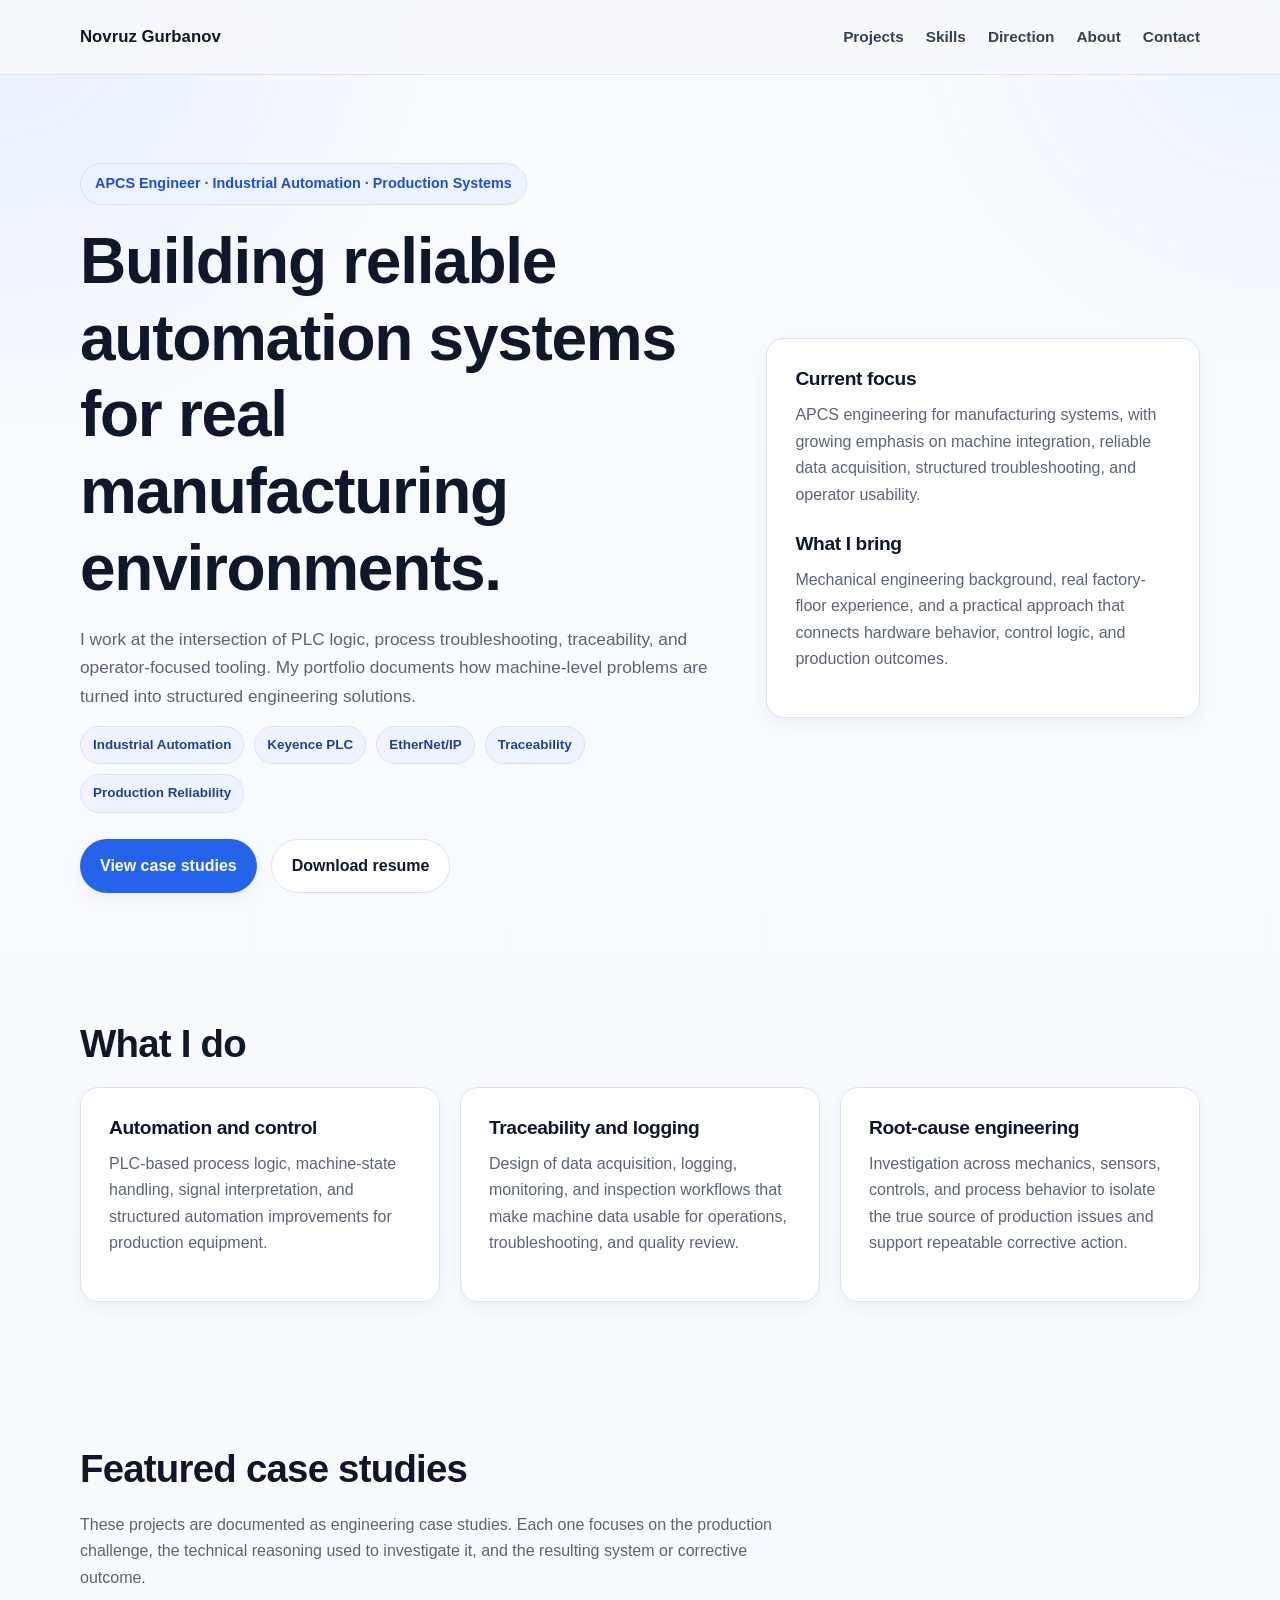
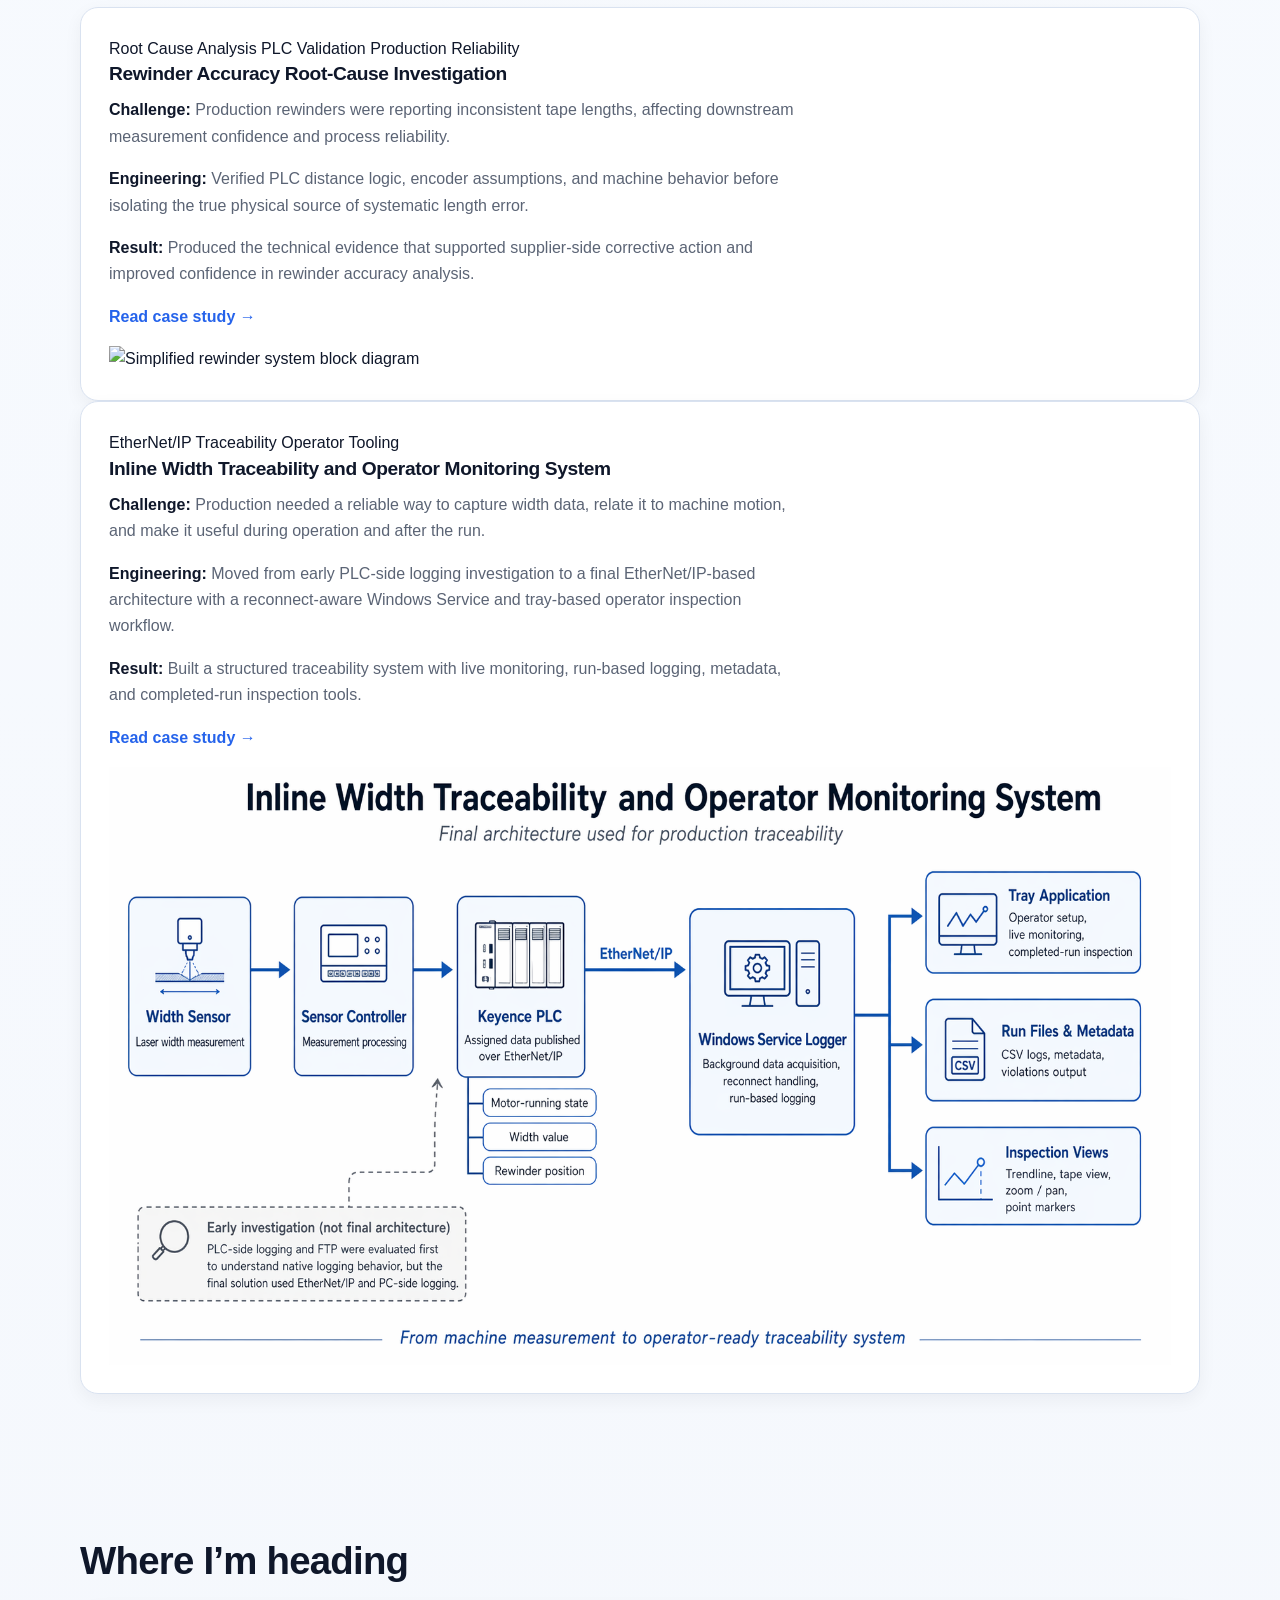
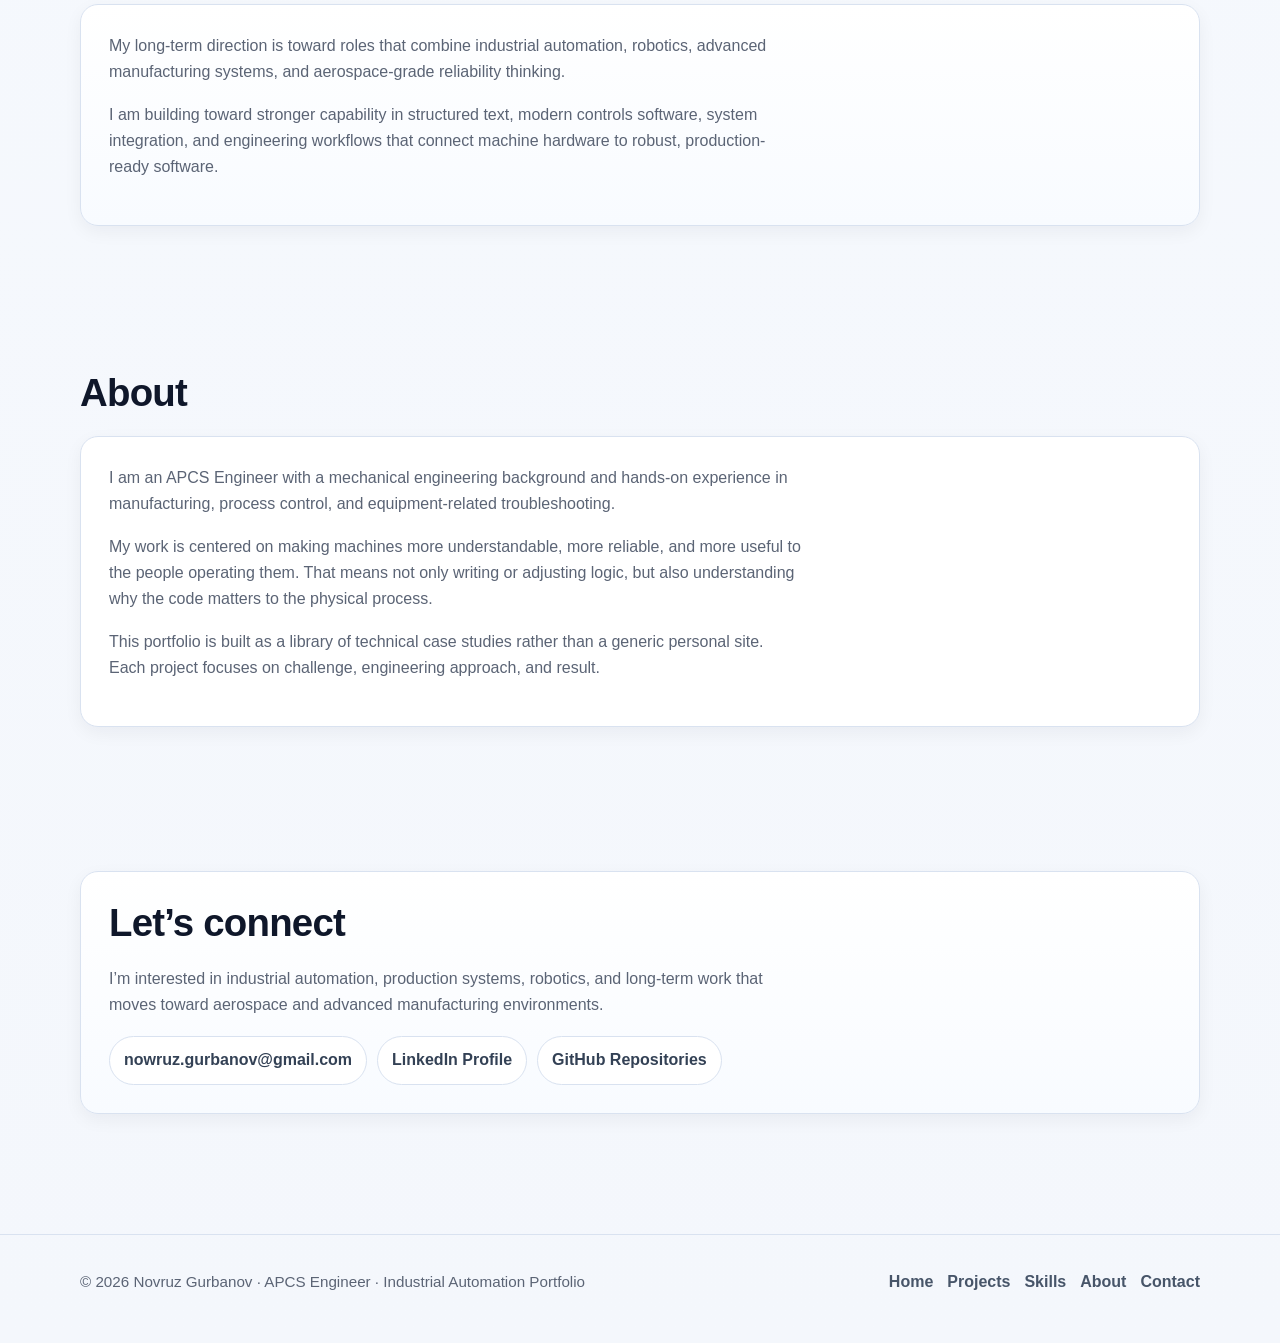
==== index.html @ cc0afd7b "Update index.html" ====
<!DOCTYPE html>
<html lang="en">
<head>
  <meta charset="UTF-8" />
  <meta name="viewport" content="width=device-width, initial-scale=1.0" />
  <title>Novruz Gurbanov | APCS Engineer</title>
  <meta
    name="description"
    content="Portfolio of Novruz Gurbanov — APCS Engineer focused on industrial automation, PLC systems, traceability workflows, and production reliability."
  />
  <link rel="stylesheet" href="/style.css" />
  <link rel="icon" type="image/png" href="/assets/icons/favicon.png" />
  <meta name="theme-color" content="#2563eb" />
  <script defer src="/script.js"></script>
</head>
<body>
  <header class="site-header">
    <div class="container nav">
      <a href="#home" class="nav-brand">Novruz Gurbanov</a>
      <nav class="nav-links">
        <a href="#projects">Projects</a>
        <a href="#skills">Skills</a>
        <a href="#direction">Direction</a>
        <a href="#about">About</a>
        <a href="#contact">Contact</a>
      </nav>
    </div>
  </header>

  <main>
    <section class="hero" id="home">
      <div class="container hero-inner">
        <div>
          <div class="eyebrow">APCS Engineer · Industrial Automation · Production Systems</div>
          <h1>Building reliable automation systems for real manufacturing environments.</h1>
          <p class="subtitle">
            I work at the intersection of PLC logic, process troubleshooting, traceability, and
            operator-focused tooling. My portfolio documents how machine-level problems are turned
            into structured engineering solutions.
          </p>

          <div class="badges">
            <span class="badge">Industrial Automation</span>
            <span class="badge">Keyence PLC</span>
            <span class="badge">EtherNet/IP</span>
            <span class="badge">Traceability</span>
            <span class="badge">Production Reliability</span>
          </div>

          <div class="hero-actions">
            <a href="#projects" class="button">View case studies</a>
            <a href="assets/docs/resume.pdf" class="button-secondary">Download resume</a>
          </div>
        </div>

        <div class="card callout-card reveal">
          <h3>Current focus</h3>
          <p>
            APCS engineering for manufacturing systems, with growing emphasis on machine integration,
            reliable data acquisition, structured troubleshooting, and operator usability.
          </p>

          <h3 style="margin-top: 24px;">What I bring</h3>
          <p>
            Mechanical engineering background, real factory-floor experience, and a practical approach
            that connects hardware behavior, control logic, and production outcomes.
          </p>
        </div>
      </div>
    </section>

    <section class="section" id="skills">
      <div class="container">
        <h2>What I do</h2>
        <div class="cards-grid">
          <div class="card reveal">
            <h3>Automation and control</h3>
            <p>
              PLC-based process logic, machine-state handling, signal interpretation, and structured
              automation improvements for production equipment.
            </p>
          </div>

          <div class="card">
            <h3>Traceability and logging</h3>
            <p>
              Design of data acquisition, logging, monitoring, and inspection workflows that make
              machine data usable for operations, troubleshooting, and quality review.
            </p>
          </div>

          <div class="card">
            <h3>Root-cause engineering</h3>
            <p>
              Investigation across mechanics, sensors, controls, and process behavior to isolate the
              true source of production issues and support repeatable corrective action.
            </p>
          </div>
        </div>
      </div>
    </section>

    <section class="section" id="projects">
      <div class="container">
        <h2>Featured case studies</h2>
        <p class="section-intro">
          These projects are documented as engineering case studies. Each one focuses on the production
          challenge, the technical reasoning used to investigate it, and the resulting system or corrective outcome.
        </p>
    
        <div class="projects-stack">
    
          <a href="projects/rewinder.html" class="project-card-link">
            <div class="card project-card project-preview reveal">
              <div class="project-preview-copy">
                <div class="project-tags">
                  <span class="project-tag">Root Cause Analysis</span>
                  <span class="project-tag">PLC Validation</span>
                  <span class="project-tag">Production Reliability</span>
                </div>
    
                <h3>Rewinder Accuracy Root-Cause Investigation</h3>
    
                <p>
                  <strong>Challenge:</strong> Production rewinders were reporting inconsistent tape lengths,
                  affecting downstream measurement confidence and process reliability.
                </p>
                <p>
                  <strong>Engineering:</strong> Verified PLC distance logic, encoder assumptions, and machine
                  behavior before isolating the true physical source of systematic length error.
                </p>
                <p>
                  <strong>Result:</strong> Produced the technical evidence that supported supplier-side corrective
                  action and improved confidence in rewinder accuracy analysis.
                </p>
    
                <p class="project-cta">Read case study <span>→</span></p>
              </div>
    
              <div class="project-preview-visual">
                <img
                  src="/assets/images/rewinder_machine.png"
                  alt="Simplified rewinder system block diagram"
                  class="project-preview-image"
                />
              </div>
            </div>
          </a>
    
          <a href="projects/tape_width.html" class="project-card-link">
            <div class="card project-card project-preview reveal">
              <div class="project-preview-copy">
                <div class="project-tags">
                  <span class="project-tag">EtherNet/IP</span>
                  <span class="project-tag">Traceability</span>
                  <span class="project-tag">Operator Tooling</span>
                </div>
    
                <h3>Inline Width Traceability and Operator Monitoring System</h3>
    
                <p>
                  <strong>Challenge:</strong> Production needed a reliable way to capture width data,
                  relate it to machine motion, and make it useful during operation and after the run.
                </p>
                <p>
                  <strong>Engineering:</strong> Moved from early PLC-side logging investigation to a final
                  EtherNet/IP-based architecture with a reconnect-aware Windows Service and tray-based
                  operator inspection workflow.
                </p>
                <p>
                  <strong>Result:</strong> Built a structured traceability system with live monitoring,
                  run-based logging, metadata, and completed-run inspection tools.
                </p>
    
                <p class="project-cta">Read case study <span>→</span></p>
              </div>
    
              <div class="project-preview-visual">
                <img
                  src="/assets/images/width_log_system.png"
                  alt="Width logging system architecture diagram"
                  class="project-preview-image"
                />
              </div>
            </div>
          </a>
    
        </div>
      </div>
    </section>

    <section class="section section-soft" id="direction">
      <div class="container">
        <h2>Where I’m heading</h2>
        <div class="card reveal">
          <p>
            My long-term direction is toward roles that combine industrial automation, robotics,
            advanced manufacturing systems, and aerospace-grade reliability thinking.
          </p>
          <p>
            I am building toward stronger capability in structured text, modern controls software,
            system integration, and engineering workflows that connect machine hardware to robust,
            production-ready software.
          </p>
        </div>
      </div>
    </section>

    <section class="section" id="about">
      <div class="container">
        <h2>About</h2>
        <div class="card reveal">
          <p>
            I am an APCS Engineer with a mechanical engineering background and hands-on experience in
            manufacturing, process control, and equipment-related troubleshooting.
          </p>
          <p>
            My work is centered on making machines more understandable, more reliable, and more useful
            to the people operating them. That means not only writing or adjusting logic, but also
            understanding why the code matters to the physical process.
          </p>
          <p>
            This portfolio is built as a library of technical case studies rather than a generic personal
            site. Each project focuses on challenge, engineering approach, and result.
          </p>
        </div>
      </div>
    </section>

    <section class="section section-soft" id="contact">
      <div class="container">
        <div class="card reveal">
          <h2>Let’s connect</h2>
          <p>
            I’m interested in industrial automation, production systems, robotics, and long-term work
            that moves toward aerospace and advanced manufacturing environments.
          </p>
          <div class="contact-chips">
            <a class="contact-chip" href="mailto:nowruz.gurbanov@gmail.com">nowruz.gurbanov@gmail.com</a>
            <a class="contact-chip" href="https://www.linkedin.com/in/novruz-gurbanov">LinkedIn Profile</a>
            <a class="contact-chip" href="https://github.com/novruzgurbanov">GitHub Repositories</a>
          </div>
        </div>
      </div>
    </section>
  </main>

  <footer class="footer">
  <div class="container footer-extended">
    <p>© 2026 Novruz Gurbanov · APCS Engineer · Industrial Automation Portfolio</p>
    <div class="footer-links">
      <a href="#home">Home</a>
      <a href="#projects">Projects</a>
      <a href="#skills">Skills</a>
      <a href="#about">About</a>
      <a href="#contact">Contact</a>
    </div>
  </div>
</footer>
---- style.css ----
:root {
  --bg: #f6f8fc;
  --surface: #ffffff;
  --surface-2: #eef4ff;
  --text: #0f172a;
  --muted: #5b6475;
  --line: #d9e2f0;
  --accent: #2563eb;
  --accent-dark: #1d4ed8;
  --shadow-sm: 0 6px 18px rgba(15, 23, 42, 0.05);
  --shadow-md: 0 12px 30px rgba(15, 23, 42, 0.08);
  --radius: 18px;
  --radius-sm: 12px;
  --max-width: 1120px;
}

* {
  box-sizing: border-box;
}

html {
  scroll-behavior: smooth;
}

body {
  margin: 0;
  font-family: Arial, Helvetica, sans-serif;
  background: linear-gradient(to bottom, #f8fbff 0%, #f4f7fc 100%);
  color: var(--text);
  line-height: 1.65;
}

img {
  max-width: 100%;
  display: block;
}

a {
  color: var(--accent);
  text-decoration: none;
}

a:hover {
  color: var(--accent-dark);
}

.container {
  width: min(var(--max-width), calc(100% - 32px));
  margin: 0 auto;
}

.section {
  padding: 72px 0;
}

.section:first-of-type {
  padding-top: 48px;
}

h1, h2, h3 {
  margin-top: 0;
  line-height: 1.2;
  letter-spacing: -0.02em;
}

h1 {
  font-size: clamp(2.4rem, 5vw, 4.4rem);
  margin-bottom: 18px;
}

h2 {
  font-size: clamp(1.8rem, 3vw, 2.6rem);
  margin-bottom: 20px;
}

h3 {
  font-size: 1.2rem;
  margin-bottom: 12px;
}

p {
  margin: 0 0 16px;
  color: var(--muted);
}

strong {
  color: var(--text);
}

.site-header {
  position: sticky;
  top: 0;
  z-index: 1000;
  background: rgba(246, 248, 252, 0.9);
  backdrop-filter: blur(10px);
  border-bottom: 1px solid rgba(217, 226, 240, 0.8);
}

.nav {
  display: flex;
  align-items: center;
  justify-content: space-between;
  min-height: 74px;
  gap: 20px;
}

.nav-brand {
  font-weight: 700;
  font-size: 1.05rem;
  color: var(--text);
}

.nav-links {
  display: flex;
  gap: 22px;
  flex-wrap: wrap;
}

.nav-links a {
  color: #334155;
  font-weight: 600;
  font-size: 0.96rem;
}

.hero {
  padding: 88px 0 56px;
}

.hero-inner {
  display: grid;
  grid-template-columns: 1.2fr 0.8fr;
  gap: 36px;
  align-items: center;
}

.eyebrow {
  display: inline-flex;
  align-items: center;
  gap: 8px;
  background: var(--surface-2);
  color: var(--accent-dark);
  border: 1px solid #cfe0ff;
  padding: 8px 14px;
  border-radius: 999px;
  font-size: 0.9rem;
  font-weight: 700;
  margin-bottom: 18px;
}

.subtitle {
  font-size: 1.08rem;
  max-width: 760px;
}

.hero-actions {
  display: flex;
  gap: 14px;
  flex-wrap: wrap;
  margin-top: 26px;
}

.button,
.button-secondary {
  display: inline-flex;
  align-items: center;
  justify-content: center;
  padding: 13px 20px;
  border-radius: 999px;
  font-weight: 700;
  transition: transform 0.18s ease, box-shadow 0.18s ease, background 0.18s ease;
}

.button {
  background: var(--accent);
  color: white;
  box-shadow: var(--shadow-sm);
}

.button:hover {
  background: var(--accent-dark);
  color: white;
  transform: translateY(-1px);
}

.button-secondary {
  background: white;
  color: var(--text);
  border: 1px solid var(--line);
}

.button-secondary:hover {
  transform: translateY(-1px);
  box-shadow: var(--shadow-sm);
  color: var(--text);
}

.card {
  background: var(--surface);
  border: 1px solid var(--line);
  border-radius: var(--radius);
  padding: 28px;
  box-shadow: var(--shadow-sm);
}

.cards-grid {
  display: grid;
  grid-template-columns: repeat(3, minmax(0, 1fr));
  gap: 20px;
}

.project-card-link {
  display: block;
  text-decoration: none;
  color: inherit;
}

.project-card {
  height: 100%;
  transition: transform 0.18s ease, box-shadow 0.18s ease, border-color 0.18s ease;
  cursor: pointer;
}

.project-card:hover {
  transform: translateY(-4px);
  border-color: #bfd4ff;
  box-shadow: var(--shadow-md);
}

.project-cta {
  margin-top: 14px;
  font-weight: 700;
  color: var(--accent);
}

.project-cta span {
  display: inline-block;
  transition: transform 0.18s ease;
}

.project-card:hover .project-cta span {
  transform: translateX(4px);
}

.badges {
  display: flex;
  flex-wrap: wrap;
  gap: 10px;
  margin-bottom: 18px;
}

.badge {
  display: inline-flex;
  padding: 7px 12px;
  border-radius: 999px;
  background: #eef4ff;
  border: 1px solid #d3e2ff;
  color: #23408e;
  font-size: 0.84rem;
  font-weight: 700;
}

.project-image-large {
  width: 100%;
  border-radius: 16px;
  border: 1px solid var(--line);
  background: white;
  box-shadow: var(--shadow-sm);
}

.figure-caption {
  margin-top: 12px;
  font-size: 0.95rem;
  color: var(--muted);
}

.footer {
  padding: 34px 0 48px;
  border-top: 1px solid var(--line);
  margin-top: 48px;
}

.footer p {
  margin: 0;
  font-size: 0.95rem;
}

@media (max-width: 1024px) {
  .container {
    width: min(var(--max-width), calc(100% - 28px));
  }

  .hero {
    padding: 72px 0 44px;
  }

  .hero-inner,
  .project-preview {
    grid-template-columns: 1fr;
    gap: 24px;
  }

  .project-preview-visual {
    order: -1;
  }

  .cards-grid {
    grid-template-columns: 1fr;
  }

  .metrics {
    gap: 12px;
  }
}

@media (max-width: 768px) {
  .section {
    padding: 52px 0;
  }

  .site-header {
    position: static;
  }

  .nav {
    flex-direction: column;
    align-items: flex-start;
    gap: 12px;
    min-height: unset;
    padding: 16px 0;
  }

  .nav-links {
    gap: 12px 16px;
  }

  h1 {
    font-size: clamp(2rem, 8vw, 3rem);
  }

  h2 {
    font-size: clamp(1.55rem, 5.4vw, 2.1rem);
  }

  .hero-actions {
    flex-direction: column;
    align-items: stretch;
  }

  .button,
  .button-secondary {
    width: 100%;
  }

  .card {
    padding: 22px;
    border-radius: 16px;
  }

  .project-preview {
    min-height: unset;
  }

  .project-preview h3 {
    font-size: 1.2rem;
  }

  .project-image-large,
  .project-preview-image {
    border-radius: 14px;
  }

  .metrics {
    flex-direction: column;
  }

  .metric {
    min-width: unset;
  }
}

@media (max-width: 480px) {
  body {
    line-height: 1.58;
  }

  .container {
    width: calc(100% - 22px);
  }

  .section {
    padding: 44px 0;
  }

  .hero {
    padding: 52px 0 26px;
  }

  .eyebrow,
  .badge,
  .project-tag {
    font-size: 0.78rem;
  }

  .subtitle {
    font-size: 1rem;
  }

  .card {
    padding: 18px;
  }

  .project-cta {
    margin-top: 10px;
  }

  .figure-caption {
    font-size: 0.9rem;
  }

  .footer {
    padding: 28px 0 36px;
    margin-top: 32px;
  }
}

.section p,
.card p,
.project-preview p {
  max-width: 78ch;
}

html {
  scroll-padding-top: 90px;
}

body::before {
  content: "";
  position: fixed;
  inset: 0;
  pointer-events: none;
  background:
    radial-gradient(circle at top left, rgba(37, 99, 235, 0.08), transparent 28%),
    radial-gradient(circle at top right, rgba(59, 130, 246, 0.06), transparent 24%);
  z-index: -1;
}

::selection {
  background: rgba(37, 99, 235, 0.18);
  color: var(--text);
}

.site-header {
  transition: background 0.18s ease, border-color 0.18s ease;
}

.nav-links a {
  position: relative;
  transition: color 0.18s ease;
}

.nav-links a::after {
  content: "";
  position: absolute;
  left: 0;
  bottom: -6px;
  width: 100%;
  height: 2px;
  background: var(--accent);
  transform: scaleX(0);
  transform-origin: left;
  transition: transform 0.18s ease;
}

.nav-links a:hover::after {
  transform: scaleX(1);
}

.section-soft {
  position: relative;
}

.section-soft .card {
  background: linear-gradient(180deg, #ffffff 0%, #f8fbff 100%);
}

.section-divider {
  height: 1px;
  background: linear-gradient(to right, transparent, #d9e2f0 20%, #d9e2f0 80%, transparent);
  margin: 0 auto;
  width: min(1120px, calc(100% - 32px));
}

.footer-extended {
  display: flex;
  justify-content: space-between;
  gap: 20px;
  align-items: center;
  flex-wrap: wrap;
}

.footer-links {
  display: flex;
  flex-wrap: wrap;
  gap: 14px;
}

.footer-links a {
  color: #475569;
  font-weight: 600;
}

.footer-links a:hover {
  color: var(--accent);
}

.contact-chips {
  display: flex;
  flex-wrap: wrap;
  gap: 10px;
  margin-top: 18px;
}

.contact-chip {
  display: inline-flex;
  align-items: center;
  padding: 10px 14px;
  border-radius: 999px;
  background: white;
  border: 1px solid var(--line);
  color: #334155;
  font-weight: 700;
  transition: transform 0.18s ease, box-shadow 0.18s ease, border-color 0.18s ease;
}

.contact-chip:hover {
  transform: translateY(-1px);
  box-shadow: var(--shadow-sm);
  border-color: #c7d8f6;
  color: var(--accent);
}

.reveal {
  opacity: 0;
  transform: translateY(18px);
  transition: opacity 0.5s ease, transform 0.5s ease;
}

.reveal.is-visible {
  opacity: 1;
  transform: translateY(0);
}

.hero .card,
.project-card,
.metric,
.project-image-large,
.project-preview-image {
  transition: transform 0.2s ease, box-shadow 0.2s ease, border-color 0.2s ease;
}

.hero .card:hover,
.metric:hover {
  transform: translateY(-2px);
  box-shadow: var(--shadow-md);
}

@media (max-width: 768px) {
  .footer-extended {
    flex-direction: column;
    align-items: flex-start;
  }

  .contact-chips {
    margin-top: 14px;
  }
}
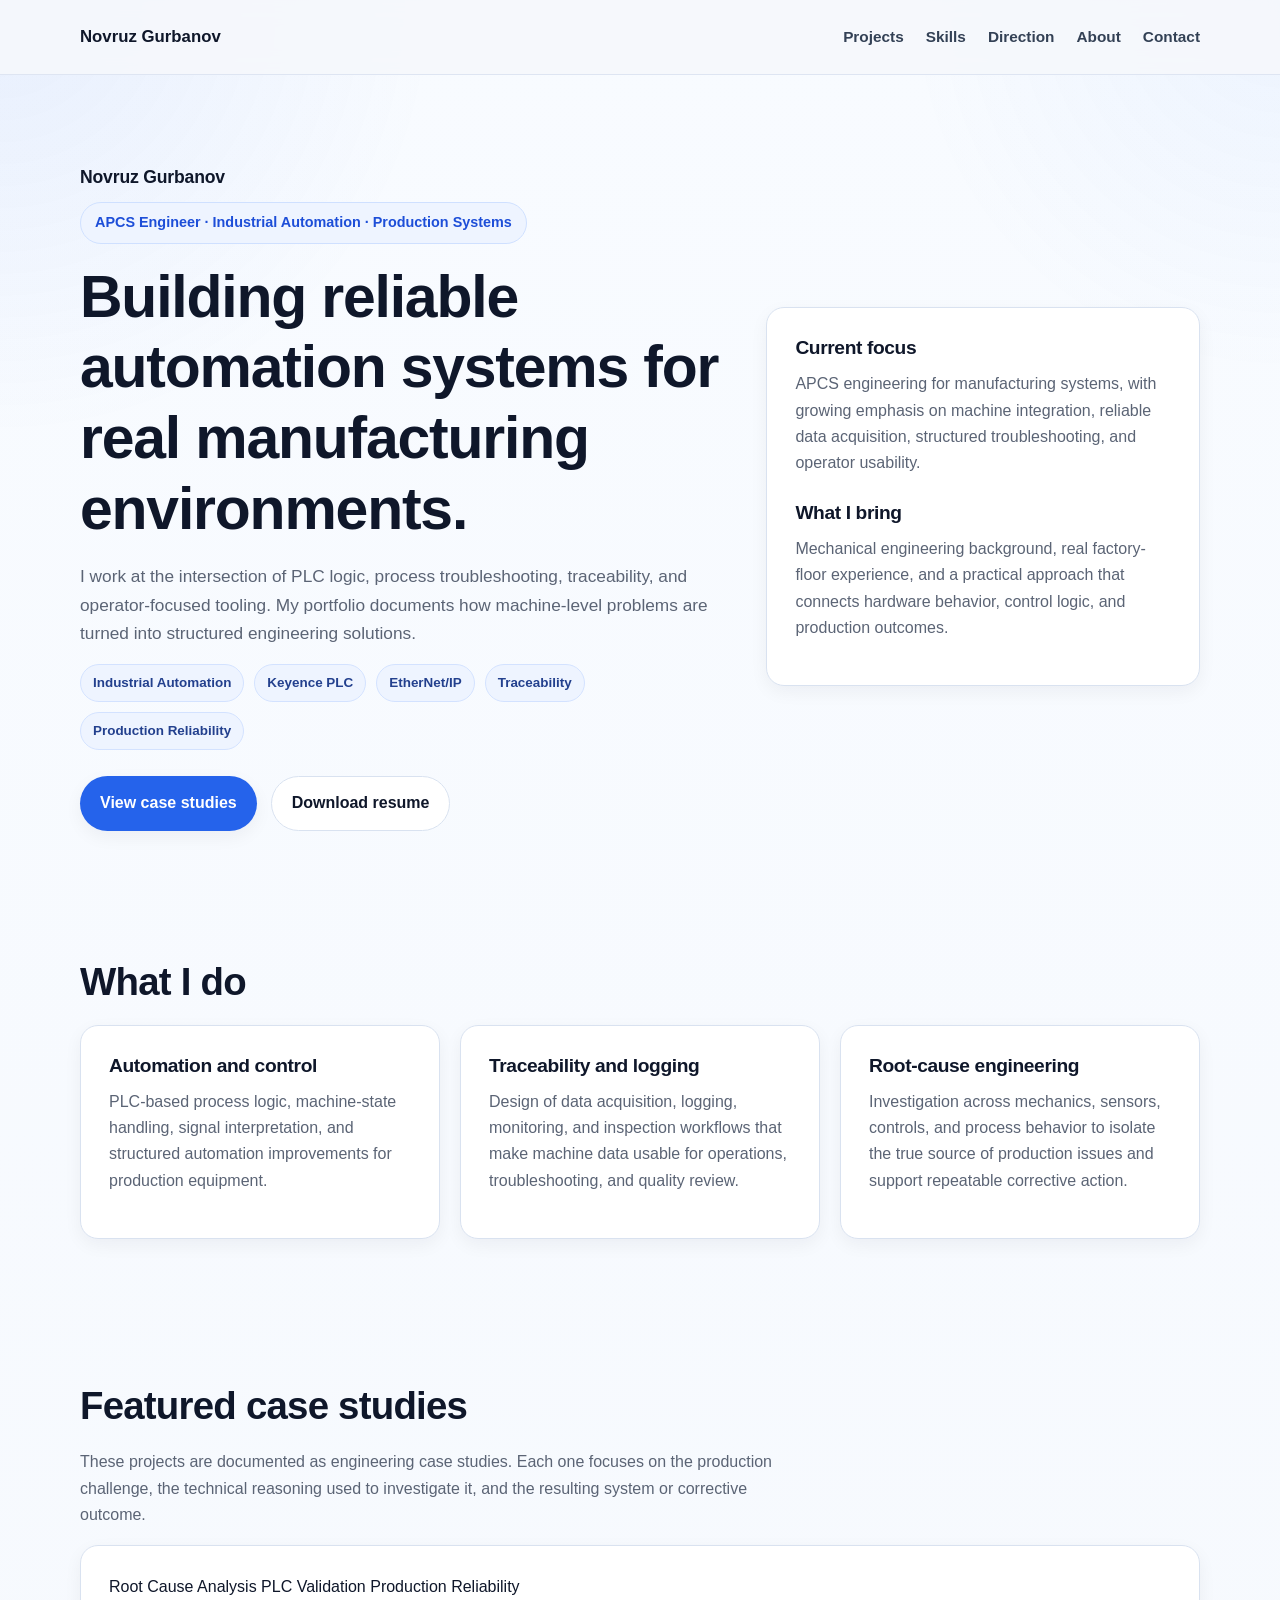
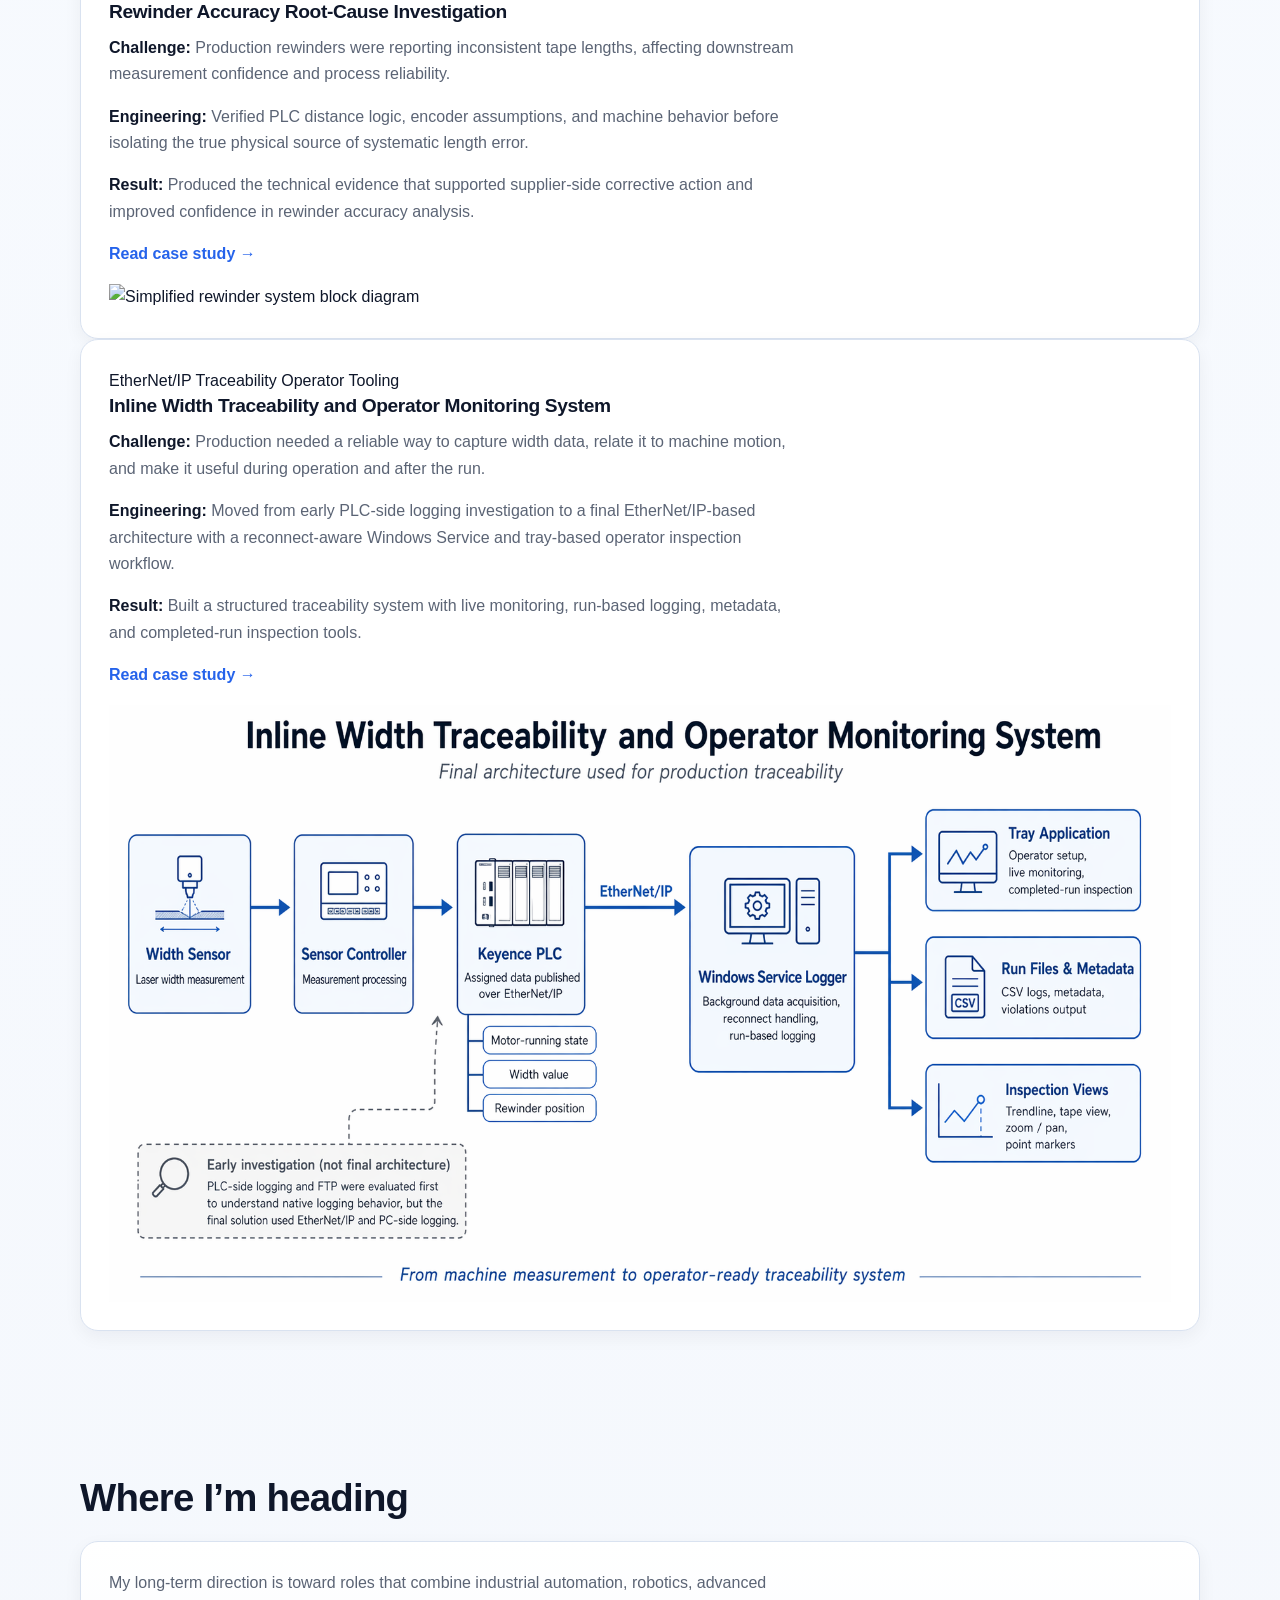
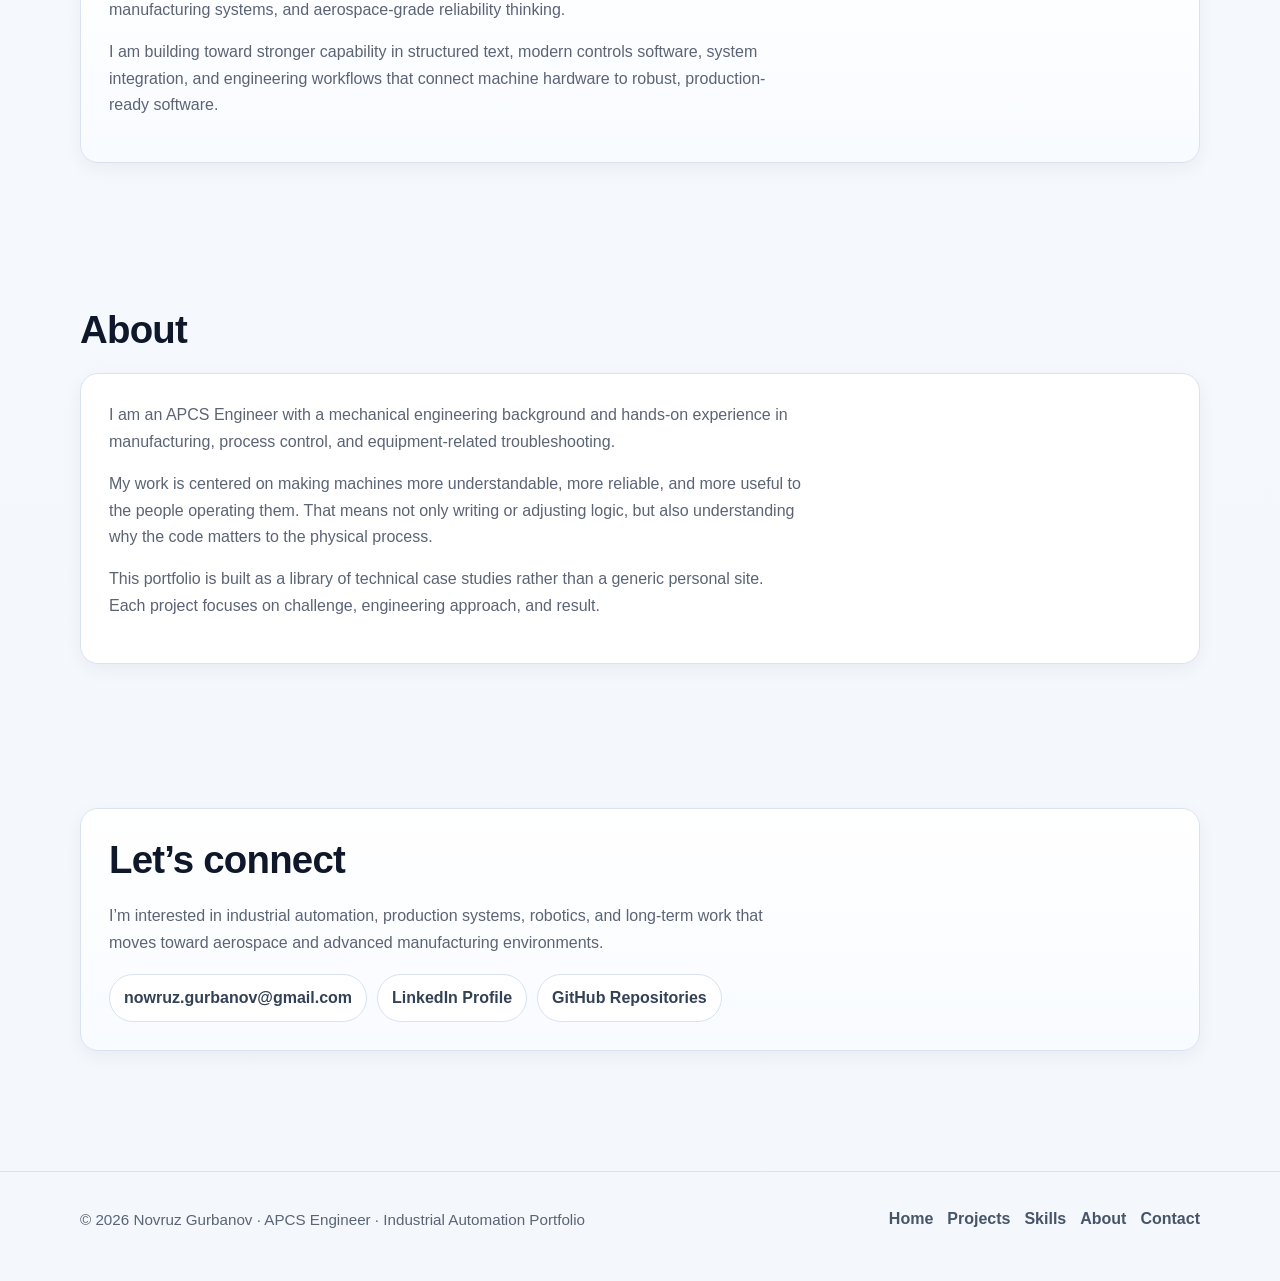
==== commit 30576055: "Update index.html" ====
--- a/index.html
+++ b/index.html
@@ -9,7 +9,7 @@
     content="Portfolio of Novruz Gurbanov — APCS Engineer focused on industrial automation, PLC systems, traceability workflows, and production reliability."
   />
   <link rel="stylesheet" href="/style.css" />
-  <link rel="icon" type="image/png" href="/assets/icons/favicon.png" />
+  <link rel="icon" type="image/png" href="/assets/icons/favicon.jpg" />
   <meta name="theme-color" content="#2563eb" />
   <script defer src="/script.js"></script>
 </head>
@@ -30,7 +30,8 @@
   <main>
     <section class="hero" id="home">
       <div class="container hero-inner">
-        <div>
+        <div class="hero-copy">
+          <div class="hero-name">Novruz Gurbanov</div>
           <div class="eyebrow">APCS Engineer · Industrial Automation · Production Systems</div>
           <h1>Building reliable automation systems for real manufacturing environments.</h1>
           <p class="subtitle">
--- a/style.css
+++ b/style.css
@@ -64,10 +64,9 @@
 }
 
 h1 {
-  font-size: clamp(2.4rem, 5vw, 4.4rem);
+  font-size: clamp(2.6rem, 4.6vw, 4.4rem);
   margin-bottom: 18px;
 }
-
 h2 {
   font-size: clamp(1.8rem, 3vw, 2.6rem);
   margin-bottom: 20px;
@@ -574,3 +573,15 @@
     margin-top: 14px;
   }
 }
+
+.hero-name {
+  font-size: 1.1rem;
+  font-weight: 700;
+  color: var(--text);
+  margin-bottom: 10px;
+  letter-spacing: -0.01em;
+}
+
+.hero-copy {
+  max-width: 760px;
+}
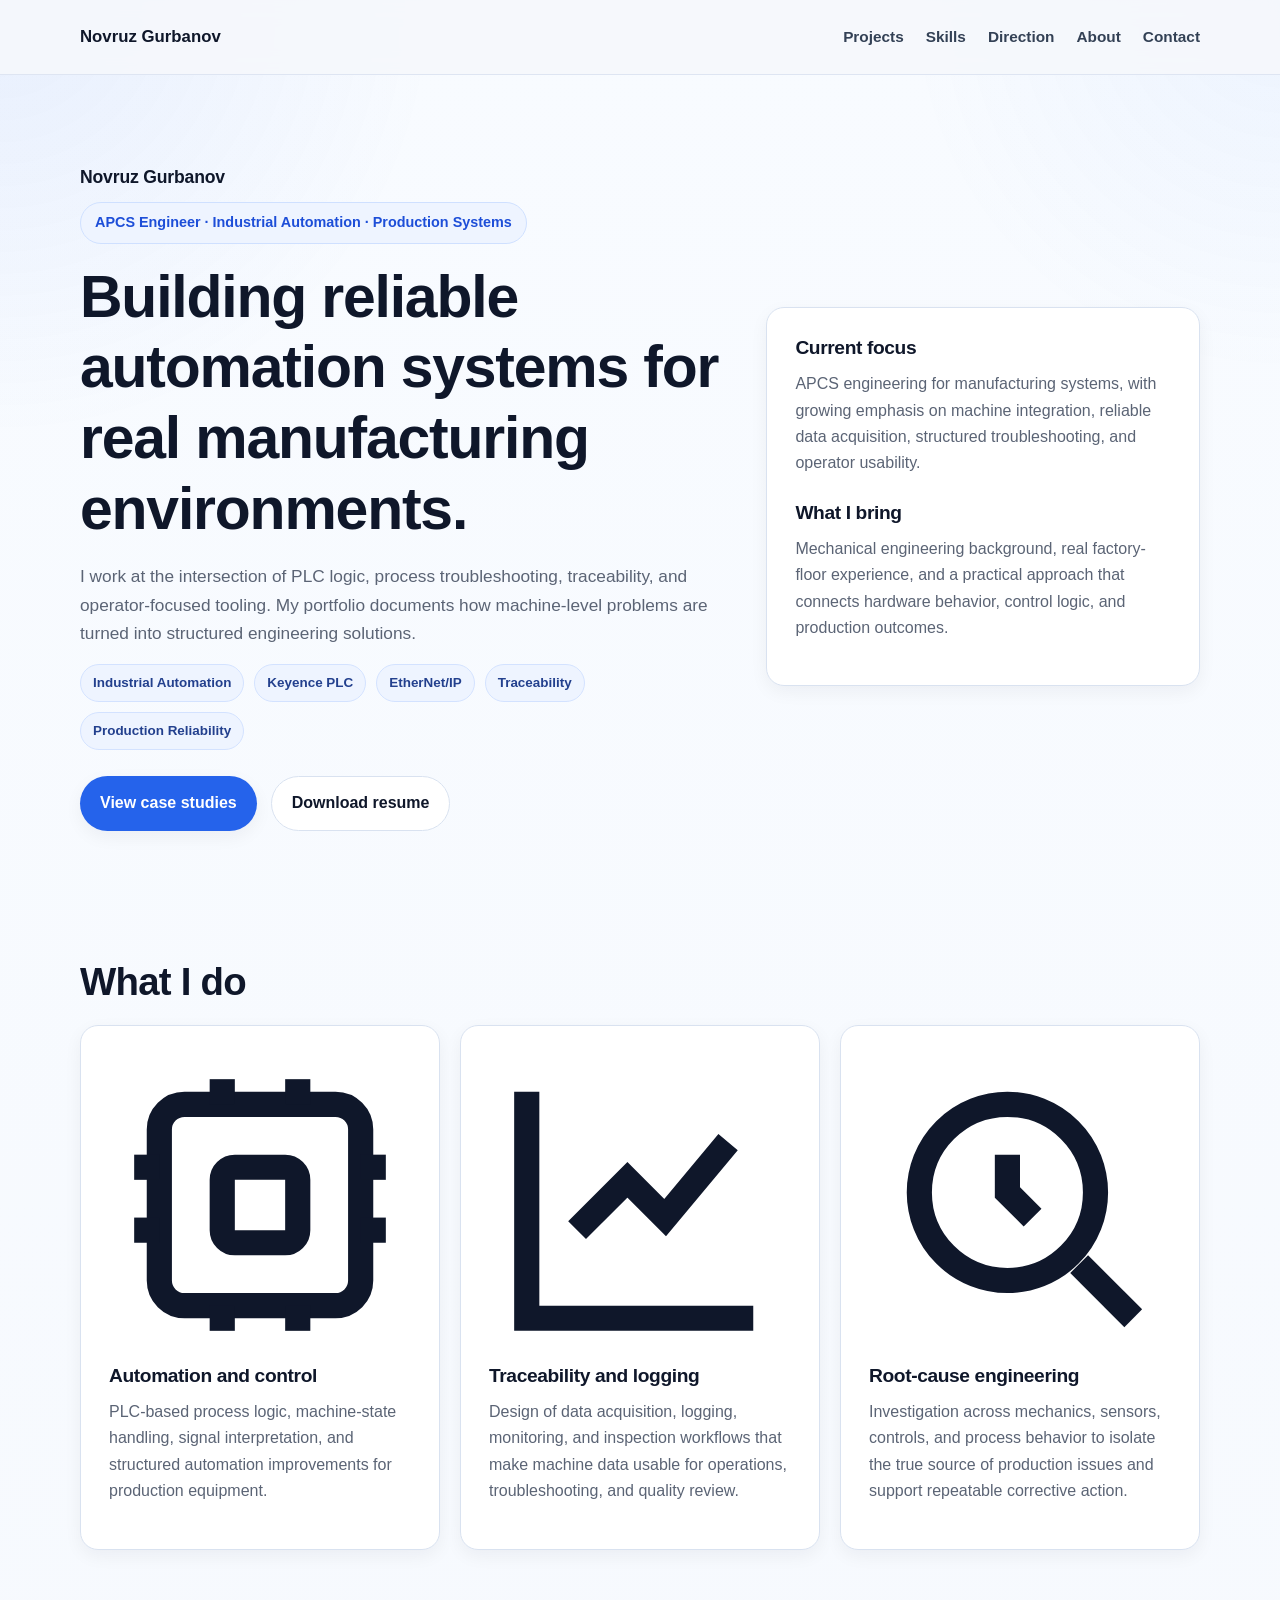
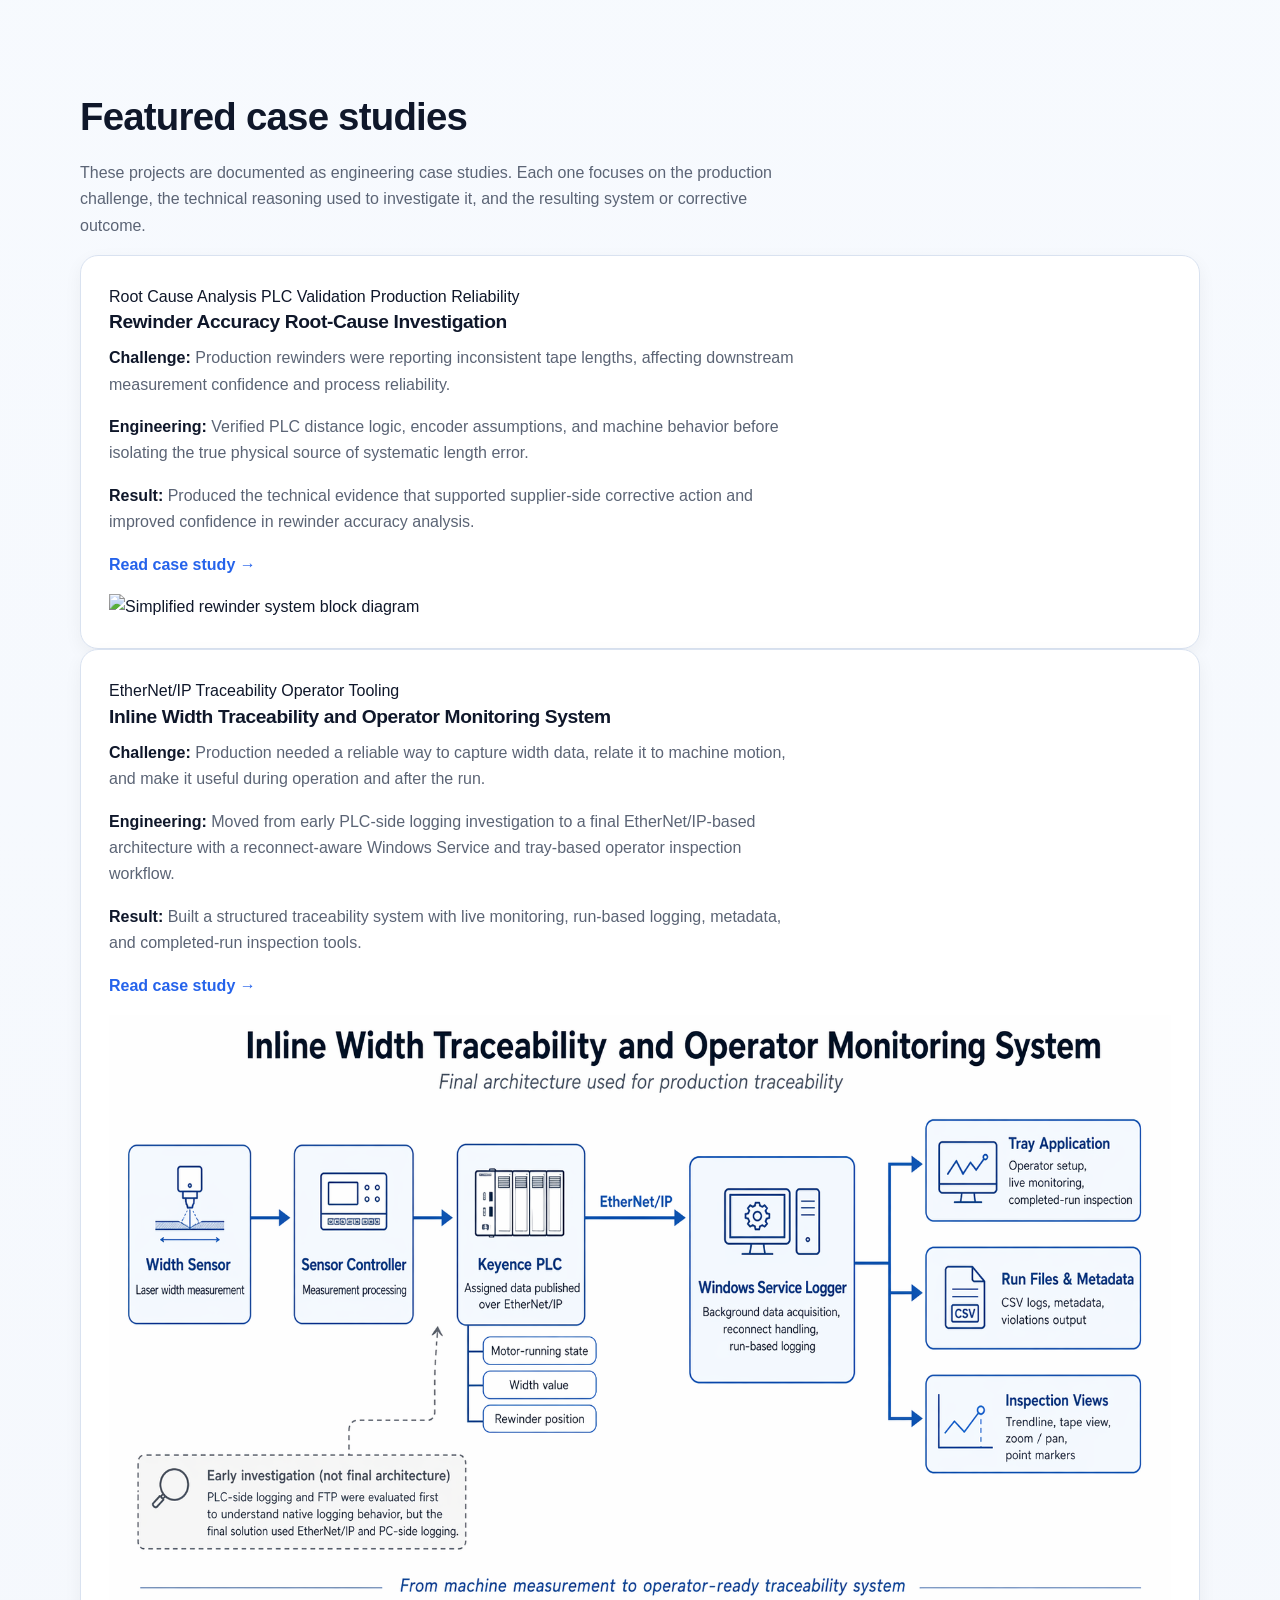
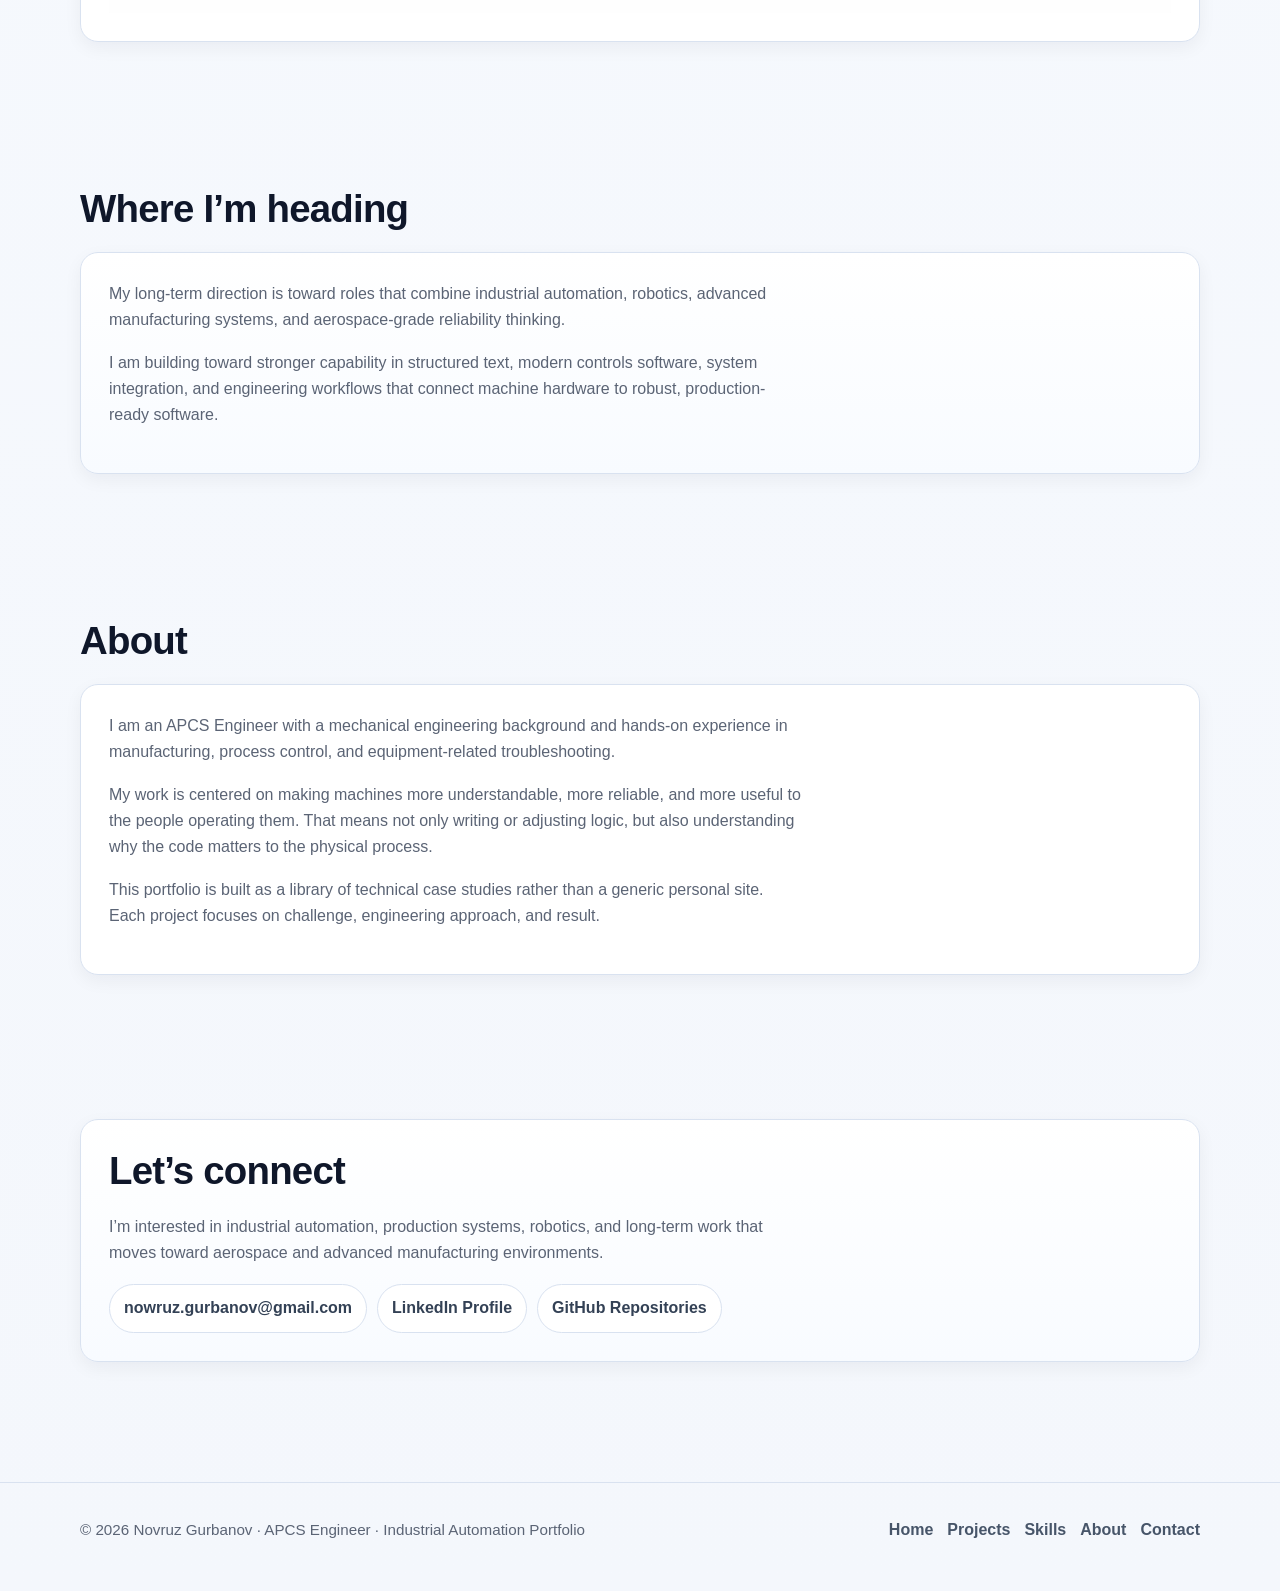
==== commit edd10909: "Update index.html" ====
--- a/index.html
+++ b/index.html
@@ -74,23 +74,50 @@
       <div class="container">
         <h2>What I do</h2>
         <div class="cards-grid">
-          <div class="card reveal">
+          <div class="card reveal icon-card">
+            <div class="icon-wrap">
+              <svg xmlns="http://www.w3.org/2000/svg" fill="none" viewBox="0 0 24 24" stroke="currentColor" stroke-width="2">
+                <rect x="4" y="4" width="16" height="16" rx="2"></rect>
+                <rect x="9" y="9" width="6" height="6" rx="1"></rect>
+                <path d="M9 2v2"></path>
+                <path d="M15 2v2"></path>
+                <path d="M9 20v2"></path>
+                <path d="M15 20v2"></path>
+                <path d="M20 9h2"></path>
+                <path d="M20 14h2"></path>
+                <path d="M2 9h2"></path>
+                <path d="M2 14h2"></path>
+              </svg>
+            </div>
             <h3>Automation and control</h3>
             <p>
               PLC-based process logic, machine-state handling, signal interpretation, and structured
               automation improvements for production equipment.
             </p>
           </div>
-
-          <div class="card">
+        
+          <div class="card reveal icon-card">
+            <div class="icon-wrap">
+              <svg xmlns="http://www.w3.org/2000/svg" fill="none" viewBox="0 0 24 24" stroke="currentColor" stroke-width="2">
+                <path d="M3 3v18h18"></path>
+                <path d="M7 14l4-4 3 3 5-6"></path>
+              </svg>
+            </div>
             <h3>Traceability and logging</h3>
             <p>
               Design of data acquisition, logging, monitoring, and inspection workflows that make
               machine data usable for operations, troubleshooting, and quality review.
             </p>
           </div>
-
-          <div class="card">
+        
+          <div class="card reveal icon-card">
+            <div class="icon-wrap">
+              <svg xmlns="http://www.w3.org/2000/svg" fill="none" viewBox="0 0 24 24" stroke="currentColor" stroke-width="2">
+                <circle cx="11" cy="11" r="7"></circle>
+                <path d="M21 21l-4.3-4.3"></path>
+                <path d="M11 8v3l2 2"></path>
+              </svg>
+            </div>
             <h3>Root-cause engineering</h3>
             <p>
               Investigation across mechanics, sensors, controls, and process behavior to isolate the
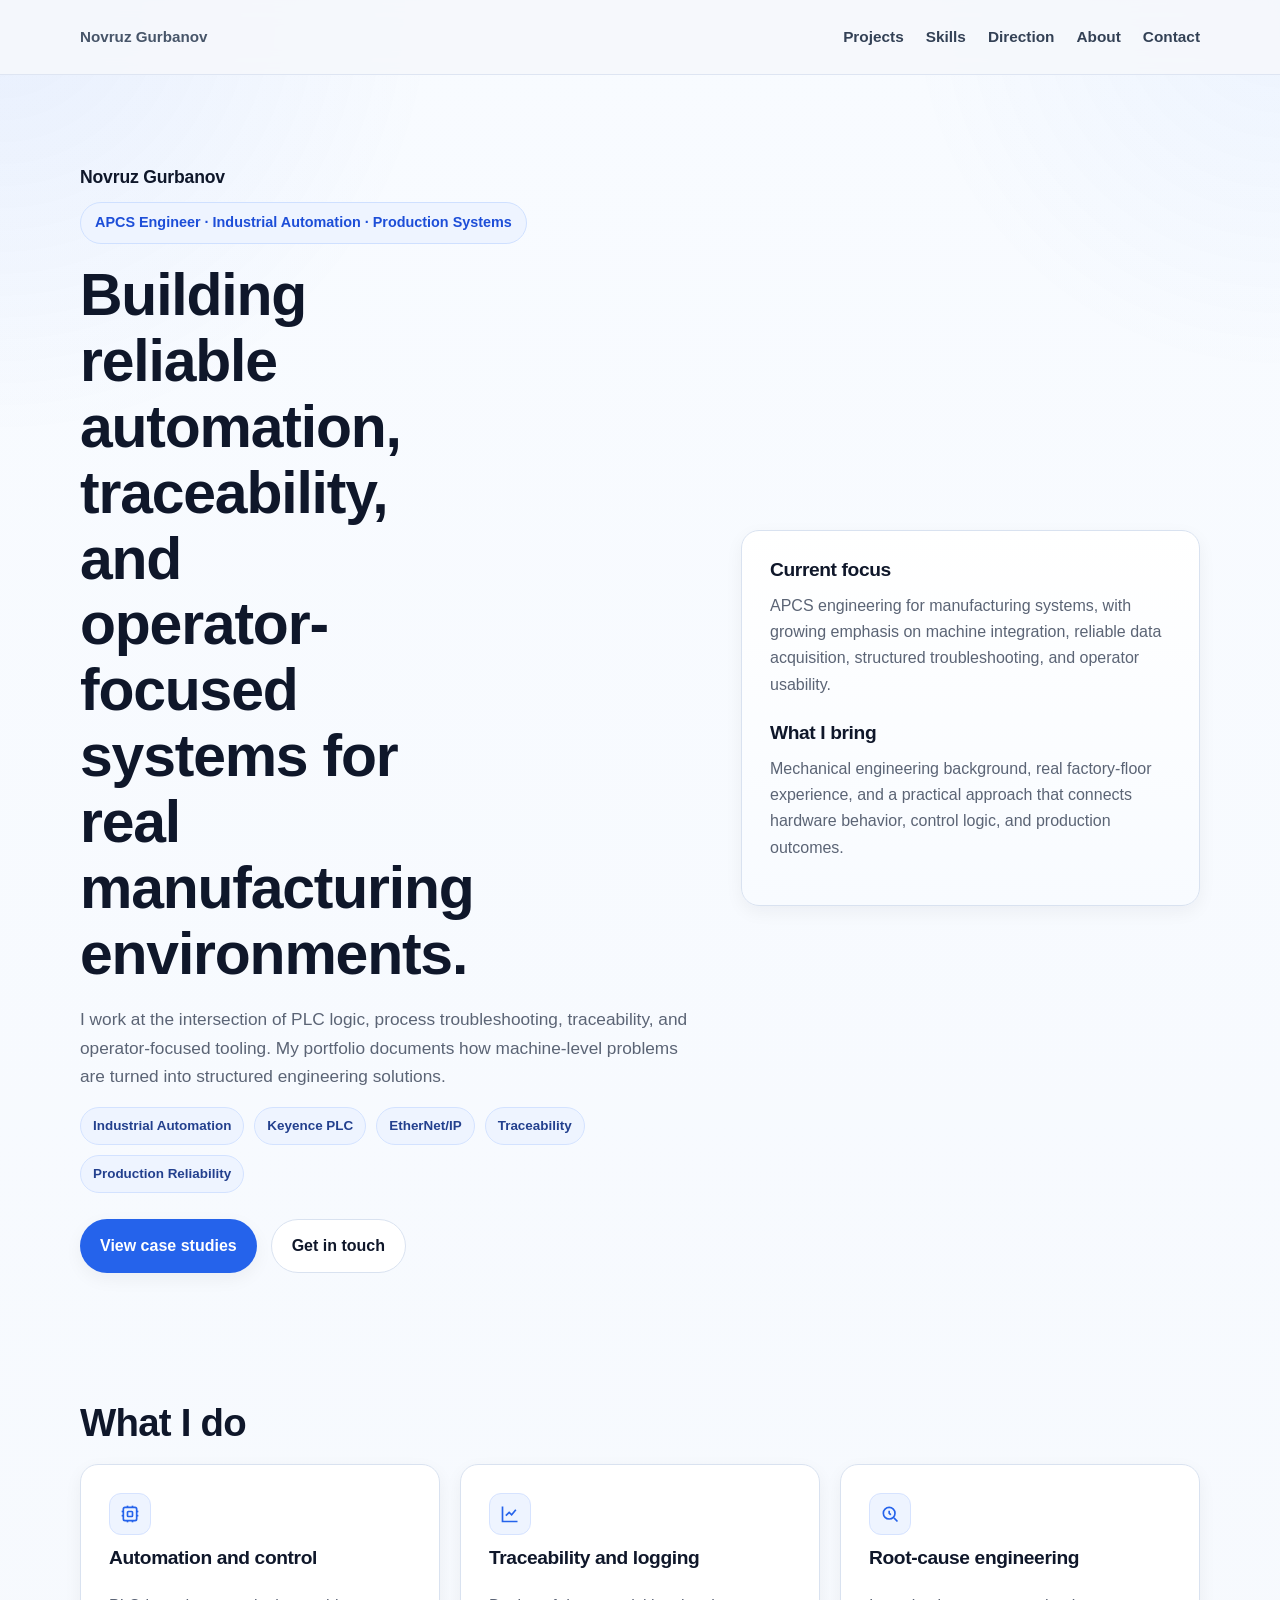
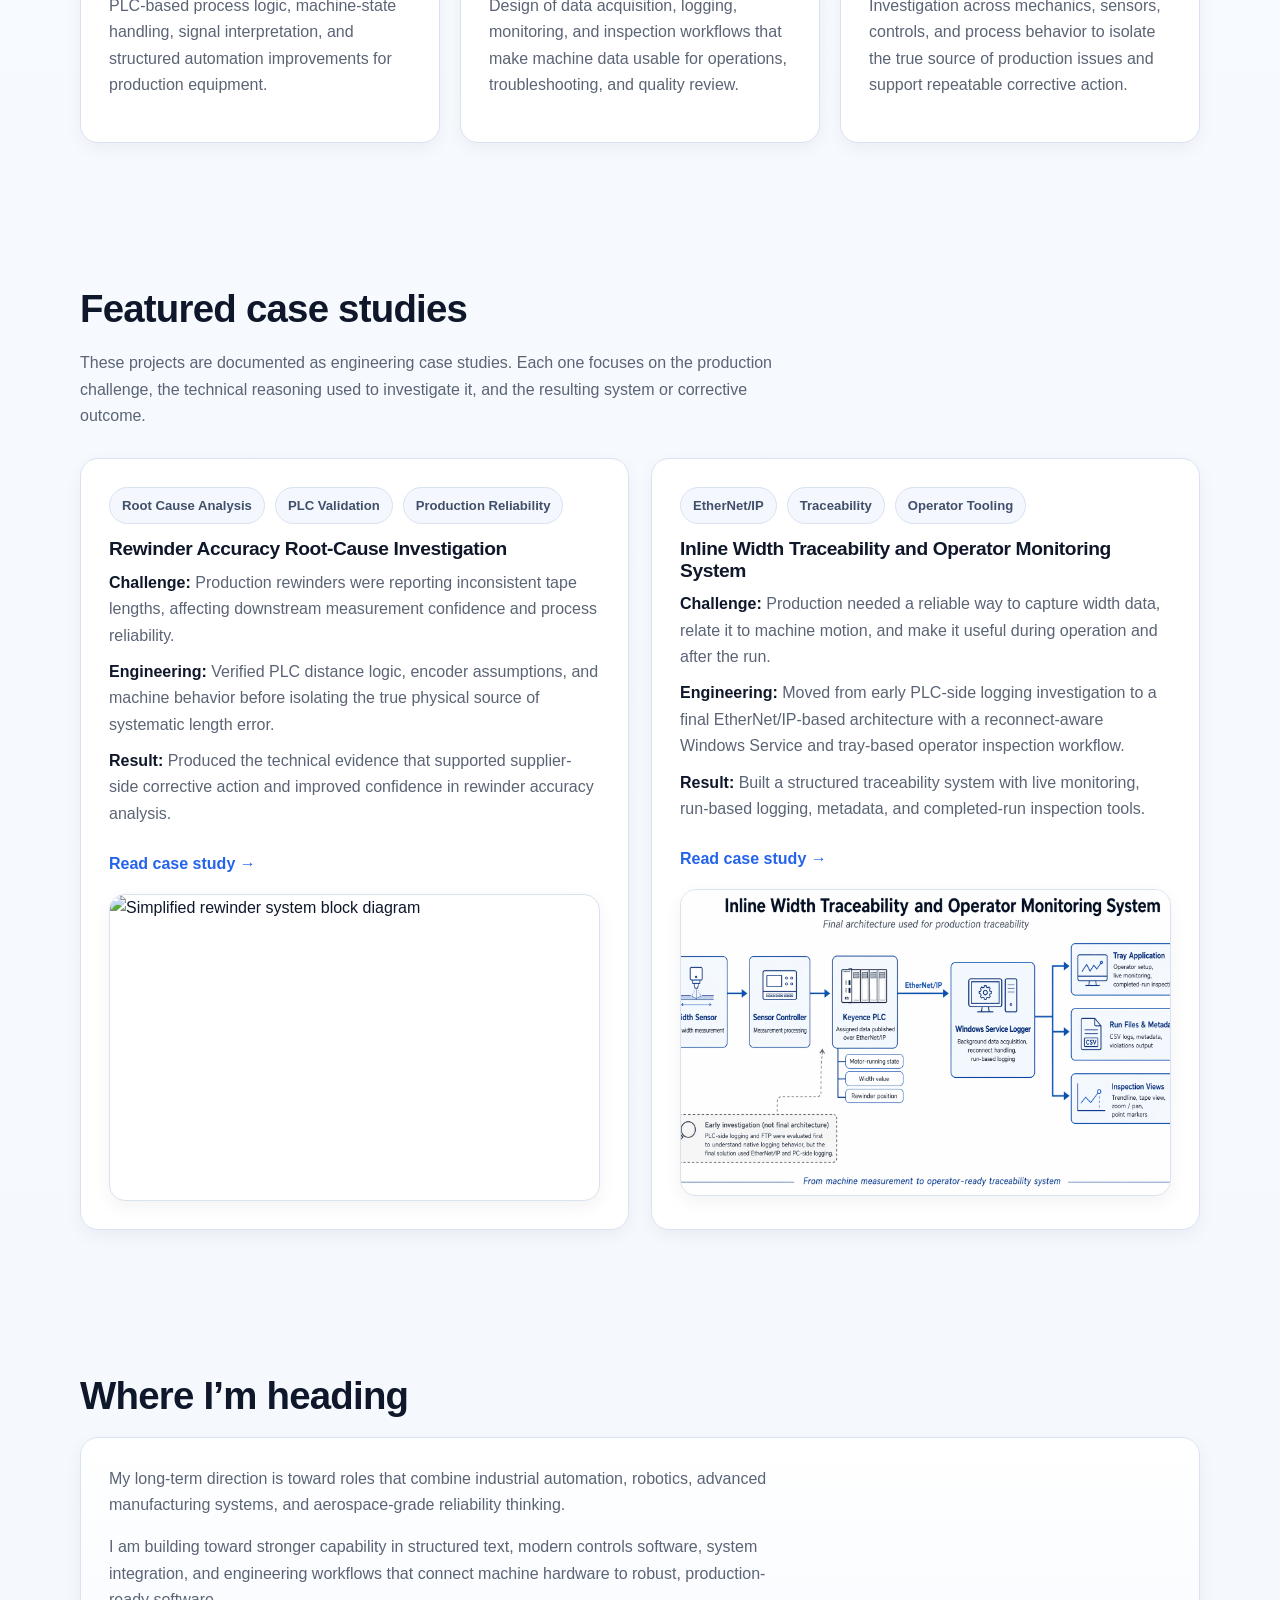
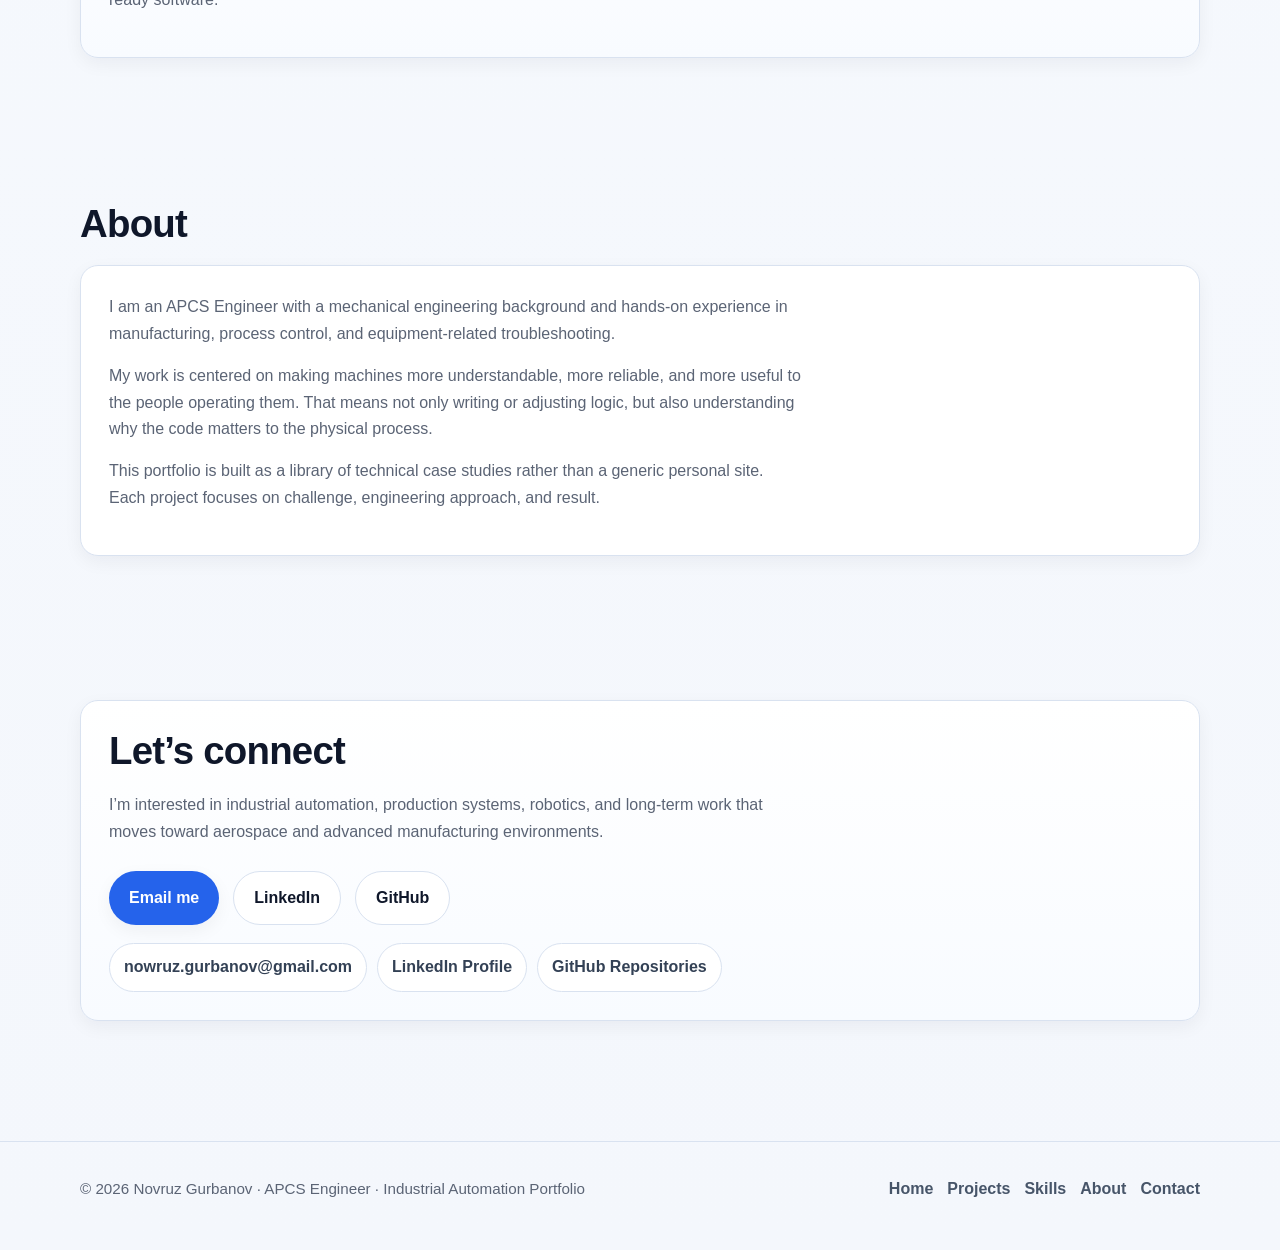
==== commit df9a333d: "Update index.html" ====
--- a/index.html
+++ b/index.html
@@ -9,7 +9,7 @@
     content="Portfolio of Novruz Gurbanov — APCS Engineer focused on industrial automation, PLC systems, traceability workflows, and production reliability."
   />
   <link rel="stylesheet" href="/style.css" />
-  <link rel="icon" type="image/png" href="/assets/icons/favicon.jpg" />
+  <link rel="icon" type="image/png" href="/assets/icons/favicon.png" />
   <meta name="theme-color" content="#2563eb" />
   <script defer src="/script.js"></script>
 </head>
@@ -33,7 +33,9 @@
         <div class="hero-copy">
           <div class="hero-name">Novruz Gurbanov</div>
           <div class="eyebrow">APCS Engineer · Industrial Automation · Production Systems</div>
-          <h1>Building reliable automation systems for real manufacturing environments.</h1>
+
+          <h1>Building reliable automation, traceability, and operator-focused systems for real manufacturing environments.</h1>
+
           <p class="subtitle">
             I work at the intersection of PLC logic, process troubleshooting, traceability, and
             operator-focused tooling. My portfolio documents how machine-level problems are turned
@@ -50,7 +52,7 @@
 
           <div class="hero-actions">
             <a href="#projects" class="button">View case studies</a>
-            <a href="assets/docs/resume.pdf" class="button-secondary">Download resume</a>
+            <a href="#contact" class="button-secondary">Get in touch</a>
           </div>
         </div>
 
@@ -73,6 +75,7 @@
     <section class="section" id="skills">
       <div class="container">
         <h2>What I do</h2>
+
         <div class="cards-grid">
           <div class="card reveal icon-card">
             <div class="icon-wrap">
@@ -95,7 +98,7 @@
               automation improvements for production equipment.
             </p>
           </div>
-        
+
           <div class="card reveal icon-card">
             <div class="icon-wrap">
               <svg xmlns="http://www.w3.org/2000/svg" fill="none" viewBox="0 0 24 24" stroke="currentColor" stroke-width="2">
@@ -109,7 +112,7 @@
               machine data usable for operations, troubleshooting, and quality review.
             </p>
           </div>
-        
+
           <div class="card reveal icon-card">
             <div class="icon-wrap">
               <svg xmlns="http://www.w3.org/2000/svg" fill="none" viewBox="0 0 24 24" stroke="currentColor" stroke-width="2">
@@ -135,10 +138,9 @@
           These projects are documented as engineering case studies. Each one focuses on the production
           challenge, the technical reasoning used to investigate it, and the resulting system or corrective outcome.
         </p>
-    
+
         <div class="projects-stack">
-    
-          <a href="projects/rewinder.html" class="project-card-link">
+          <a href="/projects/rewinder.html" class="project-card-link">
             <div class="card project-card project-preview reveal">
               <div class="project-preview-copy">
                 <div class="project-tags">
@@ -146,9 +148,9 @@
                   <span class="project-tag">PLC Validation</span>
                   <span class="project-tag">Production Reliability</span>
                 </div>
-    
+
                 <h3>Rewinder Accuracy Root-Cause Investigation</h3>
-    
+
                 <p>
                   <strong>Challenge:</strong> Production rewinders were reporting inconsistent tape lengths,
                   affecting downstream measurement confidence and process reliability.
@@ -161,10 +163,10 @@
                   <strong>Result:</strong> Produced the technical evidence that supported supplier-side corrective
                   action and improved confidence in rewinder accuracy analysis.
                 </p>
-    
+
                 <p class="project-cta">Read case study <span>→</span></p>
               </div>
-    
+
               <div class="project-preview-visual">
                 <img
                   src="/assets/images/rewinder_machine.png"
@@ -174,8 +176,8 @@
               </div>
             </div>
           </a>
-    
-          <a href="projects/tape_width.html" class="project-card-link">
+
+          <a href="/projects/tape-width.html" class="project-card-link">
             <div class="card project-card project-preview reveal">
               <div class="project-preview-copy">
                 <div class="project-tags">
@@ -183,9 +185,9 @@
                   <span class="project-tag">Traceability</span>
                   <span class="project-tag">Operator Tooling</span>
                 </div>
-    
+
                 <h3>Inline Width Traceability and Operator Monitoring System</h3>
-    
+
                 <p>
                   <strong>Challenge:</strong> Production needed a reliable way to capture width data,
                   relate it to machine motion, and make it useful during operation and after the run.
@@ -199,10 +201,10 @@
                   <strong>Result:</strong> Built a structured traceability system with live monitoring,
                   run-based logging, metadata, and completed-run inspection tools.
                 </p>
-    
+
                 <p class="project-cta">Read case study <span>→</span></p>
               </div>
-    
+
               <div class="project-preview-visual">
                 <img
                   src="/assets/images/width_log_system.png"
@@ -212,7 +214,6 @@
               </div>
             </div>
           </a>
-    
         </div>
       </div>
     </section>
@@ -263,10 +264,17 @@
             I’m interested in industrial automation, production systems, robotics, and long-term work
             that moves toward aerospace and advanced manufacturing environments.
           </p>
+
+          <div class="hero-actions">
+            <a href="mailto:nowruz.gurbanov@gmail.com" class="button">Email me</a>
+            <a href="https://www.linkedin.com/in/novruz-gurbanov" class="button-secondary" target="_blank" rel="noreferrer">LinkedIn</a>
+            <a href="https://github.com/novruzgurbanov" class="button-secondary" target="_blank" rel="noreferrer">GitHub</a>
+          </div>
+
           <div class="contact-chips">
             <a class="contact-chip" href="mailto:nowruz.gurbanov@gmail.com">nowruz.gurbanov@gmail.com</a>
-            <a class="contact-chip" href="https://www.linkedin.com/in/novruz-gurbanov">LinkedIn Profile</a>
-            <a class="contact-chip" href="https://github.com/novruzgurbanov">GitHub Repositories</a>
+            <a class="contact-chip" href="https://www.linkedin.com/in/novruz-gurbanov" target="_blank" rel="noreferrer">LinkedIn Profile</a>
+            <a class="contact-chip" href="https://github.com/novruzgurbanov" target="_blank" rel="noreferrer">GitHub Repositories</a>
           </div>
         </div>
       </div>
@@ -274,14 +282,16 @@
   </main>
 
   <footer class="footer">
-  <div class="container footer-extended">
-    <p>© 2026 Novruz Gurbanov · APCS Engineer · Industrial Automation Portfolio</p>
-    <div class="footer-links">
-      <a href="#home">Home</a>
-      <a href="#projects">Projects</a>
-      <a href="#skills">Skills</a>
-      <a href="#about">About</a>
-      <a href="#contact">Contact</a>
+    <div class="container footer-extended">
+      <p>© 2026 Novruz Gurbanov · APCS Engineer · Industrial Automation Portfolio</p>
+      <div class="footer-links">
+        <a href="#home">Home</a>
+        <a href="#projects">Projects</a>
+        <a href="#skills">Skills</a>
+        <a href="#about">About</a>
+        <a href="#contact">Contact</a>
+      </div>
     </div>
-  </div>
-</footer>
+  </footer>
+</body>
+</html>
--- a/style.css
+++ b/style.css
@@ -20,6 +20,7 @@
 
 html {
   scroll-behavior: smooth;
+  scroll-padding-top: 90px;
 }
 
 body {
@@ -30,6 +31,22 @@
   line-height: 1.65;
 }
 
+body::before {
+  content: "";
+  position: fixed;
+  inset: 0;
+  pointer-events: none;
+  background:
+    radial-gradient(circle at top left, rgba(37, 99, 235, 0.08), transparent 28%),
+    radial-gradient(circle at top right, rgba(59, 130, 246, 0.06), transparent 24%);
+  z-index: -1;
+}
+
+::selection {
+  background: rgba(37, 99, 235, 0.18);
+  color: var(--text);
+}
+
 img {
   max-width: 100%;
   display: block;
@@ -57,16 +74,36 @@
   padding-top: 48px;
 }
 
-h1, h2, h3 {
+.section-soft {
+  position: relative;
+}
+
+.section-soft .card {
+  background: linear-gradient(180deg, #ffffff 0%, #f8fbff 100%);
+}
+
+.section-divider {
+  height: 1px;
+  background: linear-gradient(to right, transparent, #d9e2f0 20%, #d9e2f0 80%, transparent);
+  margin: 0 auto;
+  width: min(1120px, calc(100% - 32px));
+}
+
+h1,
+h2,
+h3 {
   margin-top: 0;
-  line-height: 1.2;
+  line-height: 1.12;
   letter-spacing: -0.02em;
+  color: var(--text);
 }
 
 h1 {
   font-size: clamp(2.6rem, 4.6vw, 4.4rem);
   margin-bottom: 18px;
-}
+  max-width: 11ch;
+}
+
 h2 {
   font-size: clamp(1.8rem, 3vw, 2.6rem);
   margin-bottom: 20px;
@@ -85,6 +122,14 @@
 strong {
   color: var(--text);
 }
+
+.section p,
+.card p,
+.project-preview p {
+  max-width: 78ch;
+}
+
+/* Header / Nav */
 
 .site-header {
   position: sticky;
@@ -93,6 +138,7 @@
   background: rgba(246, 248, 252, 0.9);
   backdrop-filter: blur(10px);
   border-bottom: 1px solid rgba(217, 226, 240, 0.8);
+  transition: background 0.18s ease, border-color 0.18s ease;
 }
 
 .nav {
@@ -105,8 +151,8 @@
 
 .nav-brand {
   font-weight: 700;
-  font-size: 1.05rem;
-  color: var(--text);
+  font-size: 0.95rem;
+  color: #475569;
 }
 
 .nav-links {
@@ -119,7 +165,28 @@
   color: #334155;
   font-weight: 600;
   font-size: 0.96rem;
-}
+  position: relative;
+  transition: color 0.18s ease;
+}
+
+.nav-links a::after {
+  content: "";
+  position: absolute;
+  left: 0;
+  bottom: -6px;
+  width: 100%;
+  height: 2px;
+  background: var(--accent);
+  transform: scaleX(0);
+  transform-origin: left;
+  transition: transform 0.18s ease;
+}
+
+.nav-links a:hover::after {
+  transform: scaleX(1);
+}
+
+/* Hero */
 
 .hero {
   padding: 88px 0 56px;
@@ -127,9 +194,21 @@
 
 .hero-inner {
   display: grid;
-  grid-template-columns: 1.2fr 0.8fr;
-  gap: 36px;
+  grid-template-columns: 1.15fr 0.85fr;
+  gap: 40px;
   align-items: center;
+}
+
+.hero-copy {
+  max-width: 760px;
+}
+
+.hero-name {
+  font-size: 1.1rem;
+  font-weight: 700;
+  color: var(--text);
+  margin-bottom: 10px;
+  letter-spacing: -0.01em;
 }
 
 .eyebrow {
@@ -193,6 +272,56 @@
   color: var(--text);
 }
 
+.badges,
+.project-tags,
+.contact-chips {
+  display: flex;
+  flex-wrap: wrap;
+  gap: 10px;
+}
+
+.badges {
+  margin-bottom: 18px;
+}
+
+.badge,
+.project-tag,
+.contact-chip {
+  display: inline-flex;
+  align-items: center;
+  border-radius: 999px;
+  font-weight: 700;
+}
+
+.badge {
+  padding: 7px 12px;
+  background: #eef4ff;
+  border: 1px solid #d3e2ff;
+  color: #23408e;
+  font-size: 0.84rem;
+}
+
+.contact-chips {
+  margin-top: 18px;
+}
+
+.contact-chip {
+  padding: 10px 14px;
+  background: white;
+  border: 1px solid var(--line);
+  color: #334155;
+  transition: transform 0.18s ease, box-shadow 0.18s ease, border-color 0.18s ease;
+}
+
+.contact-chip:hover {
+  transform: translateY(-1px);
+  box-shadow: var(--shadow-sm);
+  border-color: #c7d8f6;
+  color: var(--accent);
+}
+
+/* Cards */
+
 .card {
   background: var(--surface);
   border: 1px solid var(--line);
@@ -201,12 +330,52 @@
   box-shadow: var(--shadow-sm);
 }
 
+.callout-card {
+  background: linear-gradient(180deg, #ffffff 0%, #f8fbff 100%);
+}
+
 .cards-grid {
   display: grid;
   grid-template-columns: repeat(3, minmax(0, 1fr));
   gap: 20px;
 }
 
+.icon-card {
+  display: flex;
+  flex-direction: column;
+  gap: 12px;
+}
+
+.icon-wrap {
+  width: 42px;
+  height: 42px;
+  display: inline-flex;
+  align-items: center;
+  justify-content: center;
+  border-radius: 12px;
+  background: #eef4ff;
+  border: 1px solid #d6e3ff;
+}
+
+.icon-wrap svg {
+  width: 20px;
+  height: 20px;
+  stroke: var(--accent);
+}
+
+/* Project previews on homepage */
+
+.section-intro {
+  max-width: 760px;
+  margin-bottom: 28px;
+}
+
+.projects-stack {
+  display: grid;
+  grid-template-columns: repeat(2, minmax(0, 1fr));
+  gap: 22px;
+}
+
 .project-card-link {
   display: block;
   text-decoration: none;
@@ -225,6 +394,46 @@
   box-shadow: var(--shadow-md);
 }
 
+.project-preview {
+  display: flex;
+  flex-direction: column;
+  gap: 16px;
+  min-height: unset;
+}
+
+.project-preview-copy {
+  display: flex;
+  flex-direction: column;
+  gap: 10px;
+}
+
+.project-preview-visual {
+  display: flex;
+  align-items: center;
+  justify-content: center;
+}
+
+.project-tags {
+  margin-bottom: 4px;
+}
+
+.project-tag {
+  padding: 7px 12px;
+  background: #f4f7fd;
+  border: 1px solid #d9e2f0;
+  color: #41506a;
+  font-size: 0.82rem;
+}
+
+.project-preview h3 {
+  font-size: 1.2rem;
+  margin-bottom: 0;
+}
+
+.project-preview p {
+  margin-bottom: 0;
+}
+
 .project-cta {
   margin-top: 14px;
   font-weight: 700;
@@ -240,25 +449,17 @@
   transform: translateX(4px);
 }
 
-.badges {
-  display: flex;
-  flex-wrap: wrap;
-  gap: 10px;
-  margin-bottom: 18px;
-}
-
-.badge {
-  display: inline-flex;
-  padding: 7px 12px;
-  border-radius: 999px;
+.project-card-link:hover .project-preview-image {
+  box-shadow: var(--shadow-md);
+}
+
+.project-card-link:hover .project-tag {
+  border-color: #c8d8ff;
   background: #eef4ff;
-  border: 1px solid #d3e2ff;
-  color: #23408e;
-  font-size: 0.84rem;
-  font-weight: 700;
-}
-
-.project-image-large {
+}
+
+.project-image-large,
+.project-preview-image {
   width: 100%;
   border-radius: 16px;
   border: 1px solid var(--line);
@@ -266,12 +467,125 @@
   box-shadow: var(--shadow-sm);
 }
 
+.project-preview-image {
+  aspect-ratio: 16 / 10;
+  object-fit: cover;
+}
+
 .figure-caption {
   margin-top: 12px;
   font-size: 0.95rem;
   color: var(--muted);
 }
 
+/* Project pages */
+
+.back-link {
+  display: inline-block;
+  margin-top: 18px;
+  margin-bottom: 30px;
+  font-weight: 700;
+}
+
+.project-page-hero,
+.project-hero {
+  padding: 52px 0 34px;
+  border-bottom: 1px solid var(--line);
+  margin-bottom: 36px;
+}
+
+.project-page-hero p,
+.project-hero p {
+  max-width: 860px;
+}
+
+.project-hero .eyebrow,
+.project-page-hero .eyebrow {
+  margin-bottom: 16px;
+}
+
+.figure-block {
+  margin-top: 22px;
+}
+
+.metrics {
+  display: flex;
+  flex-wrap: wrap;
+  gap: 14px;
+  margin-top: 16px;
+}
+
+.metric {
+  background: var(--surface);
+  border: 1px solid var(--line);
+  border-radius: 14px;
+  padding: 16px 18px;
+  min-width: 180px;
+  box-shadow: var(--shadow-sm);
+  transition: transform 0.2s ease, box-shadow 0.2s ease, border-color 0.2s ease;
+}
+
+.metric strong {
+  display: block;
+  font-size: 1.08rem;
+  color: var(--text);
+  margin-bottom: 6px;
+}
+
+.note {
+  background: #eef5ff;
+  border-left: 4px solid var(--accent);
+  padding: 14px 16px;
+  border-radius: 10px;
+  color: #1e293b;
+}
+
+.phase-list li,
+.project-summary-list li {
+  margin-bottom: 10px;
+}
+
+.project-summary-list {
+  margin: 0;
+  padding-left: 20px;
+}
+
+.content-stack {
+  display: grid;
+  gap: 20px;
+}
+
+/* UI image pair */
+
+.ui-grid {
+  display: grid;
+  grid-template-columns: repeat(2, minmax(0, 1fr));
+  gap: 18px;
+  margin-top: 18px;
+}
+
+.ui-card {
+  background: var(--surface);
+  border: 1px solid var(--line);
+  border-radius: 16px;
+  padding: 14px;
+  box-shadow: var(--shadow-sm);
+}
+
+.ui-card img {
+  width: 100%;
+  border-radius: 12px;
+  border: 1px solid var(--line);
+  background: white;
+}
+
+.ui-card .figure-caption {
+  margin-top: 10px;
+  margin-bottom: 0;
+}
+
+/* Footer */
+
 .footer {
   padding: 34px 0 48px;
   border-top: 1px solid var(--line);
@@ -283,6 +597,60 @@
   font-size: 0.95rem;
 }
 
+.footer-extended {
+  display: flex;
+  justify-content: space-between;
+  gap: 20px;
+  align-items: center;
+  flex-wrap: wrap;
+}
+
+.footer-links {
+  display: flex;
+  flex-wrap: wrap;
+  gap: 14px;
+}
+
+.footer-links a {
+  color: #475569;
+  font-weight: 600;
+}
+
+.footer-links a:hover {
+  color: var(--accent);
+}
+
+/* Reveal */
+
+.reveal {
+  opacity: 0;
+  transform: translateY(18px);
+  transition: opacity 0.5s ease, transform 0.5s ease;
+}
+
+.reveal.is-visible {
+  opacity: 1;
+  transform: translateY(0);
+}
+
+/* Hover polish */
+
+.hero .card,
+.project-card,
+.metric,
+.project-image-large,
+.project-preview-image {
+  transition: transform 0.2s ease, box-shadow 0.2s ease, border-color 0.2s ease;
+}
+
+.hero .card:hover,
+.metric:hover {
+  transform: translateY(-2px);
+  box-shadow: var(--shadow-md);
+}
+
+/* Responsive */
+
 @media (max-width: 1024px) {
   .container {
     width: min(var(--max-width), calc(100% - 28px));
@@ -292,22 +660,24 @@
     padding: 72px 0 44px;
   }
 
-  .hero-inner,
-  .project-preview {
+  .hero-inner {
     grid-template-columns: 1fr;
     gap: 24px;
   }
 
-  .project-preview-visual {
-    order: -1;
-  }
-
   .cards-grid {
     grid-template-columns: 1fr;
   }
 
   .metrics {
     gap: 12px;
+  }
+}
+
+@media (max-width: 900px) {
+  .projects-stack,
+  .ui-grid {
+    grid-template-columns: 1fr;
   }
 }
 
@@ -334,6 +704,7 @@
 
   h1 {
     font-size: clamp(2rem, 8vw, 3rem);
+    max-width: 12ch;
   }
 
   h2 {
@@ -355,12 +726,8 @@
     border-radius: 16px;
   }
 
-  .project-preview {
-    min-height: unset;
-  }
-
   .project-preview h3 {
-    font-size: 1.2rem;
+    font-size: 1.15rem;
   }
 
   .project-image-large,
@@ -374,6 +741,15 @@
 
   .metric {
     min-width: unset;
+  }
+
+  .footer-extended {
+    flex-direction: column;
+    align-items: flex-start;
+  }
+
+  .contact-chips {
+    margin-top: 14px;
   }
 }
 
@@ -421,167 +797,3 @@
     margin-top: 32px;
   }
 }
-
-.section p,
-.card p,
-.project-preview p {
-  max-width: 78ch;
-}
-
-html {
-  scroll-padding-top: 90px;
-}
-
-body::before {
-  content: "";
-  position: fixed;
-  inset: 0;
-  pointer-events: none;
-  background:
-    radial-gradient(circle at top left, rgba(37, 99, 235, 0.08), transparent 28%),
-    radial-gradient(circle at top right, rgba(59, 130, 246, 0.06), transparent 24%);
-  z-index: -1;
-}
-
-::selection {
-  background: rgba(37, 99, 235, 0.18);
-  color: var(--text);
-}
-
-.site-header {
-  transition: background 0.18s ease, border-color 0.18s ease;
-}
-
-.nav-links a {
-  position: relative;
-  transition: color 0.18s ease;
-}
-
-.nav-links a::after {
-  content: "";
-  position: absolute;
-  left: 0;
-  bottom: -6px;
-  width: 100%;
-  height: 2px;
-  background: var(--accent);
-  transform: scaleX(0);
-  transform-origin: left;
-  transition: transform 0.18s ease;
-}
-
-.nav-links a:hover::after {
-  transform: scaleX(1);
-}
-
-.section-soft {
-  position: relative;
-}
-
-.section-soft .card {
-  background: linear-gradient(180deg, #ffffff 0%, #f8fbff 100%);
-}
-
-.section-divider {
-  height: 1px;
-  background: linear-gradient(to right, transparent, #d9e2f0 20%, #d9e2f0 80%, transparent);
-  margin: 0 auto;
-  width: min(1120px, calc(100% - 32px));
-}
-
-.footer-extended {
-  display: flex;
-  justify-content: space-between;
-  gap: 20px;
-  align-items: center;
-  flex-wrap: wrap;
-}
-
-.footer-links {
-  display: flex;
-  flex-wrap: wrap;
-  gap: 14px;
-}
-
-.footer-links a {
-  color: #475569;
-  font-weight: 600;
-}
-
-.footer-links a:hover {
-  color: var(--accent);
-}
-
-.contact-chips {
-  display: flex;
-  flex-wrap: wrap;
-  gap: 10px;
-  margin-top: 18px;
-}
-
-.contact-chip {
-  display: inline-flex;
-  align-items: center;
-  padding: 10px 14px;
-  border-radius: 999px;
-  background: white;
-  border: 1px solid var(--line);
-  color: #334155;
-  font-weight: 700;
-  transition: transform 0.18s ease, box-shadow 0.18s ease, border-color 0.18s ease;
-}
-
-.contact-chip:hover {
-  transform: translateY(-1px);
-  box-shadow: var(--shadow-sm);
-  border-color: #c7d8f6;
-  color: var(--accent);
-}
-
-.reveal {
-  opacity: 0;
-  transform: translateY(18px);
-  transition: opacity 0.5s ease, transform 0.5s ease;
-}
-
-.reveal.is-visible {
-  opacity: 1;
-  transform: translateY(0);
-}
-
-.hero .card,
-.project-card,
-.metric,
-.project-image-large,
-.project-preview-image {
-  transition: transform 0.2s ease, box-shadow 0.2s ease, border-color 0.2s ease;
-}
-
-.hero .card:hover,
-.metric:hover {
-  transform: translateY(-2px);
-  box-shadow: var(--shadow-md);
-}
-
-@media (max-width: 768px) {
-  .footer-extended {
-    flex-direction: column;
-    align-items: flex-start;
-  }
-
-  .contact-chips {
-    margin-top: 14px;
-  }
-}
-
-.hero-name {
-  font-size: 1.1rem;
-  font-weight: 700;
-  color: var(--text);
-  margin-bottom: 10px;
-  letter-spacing: -0.01em;
-}
-
-.hero-copy {
-  max-width: 760px;
-}
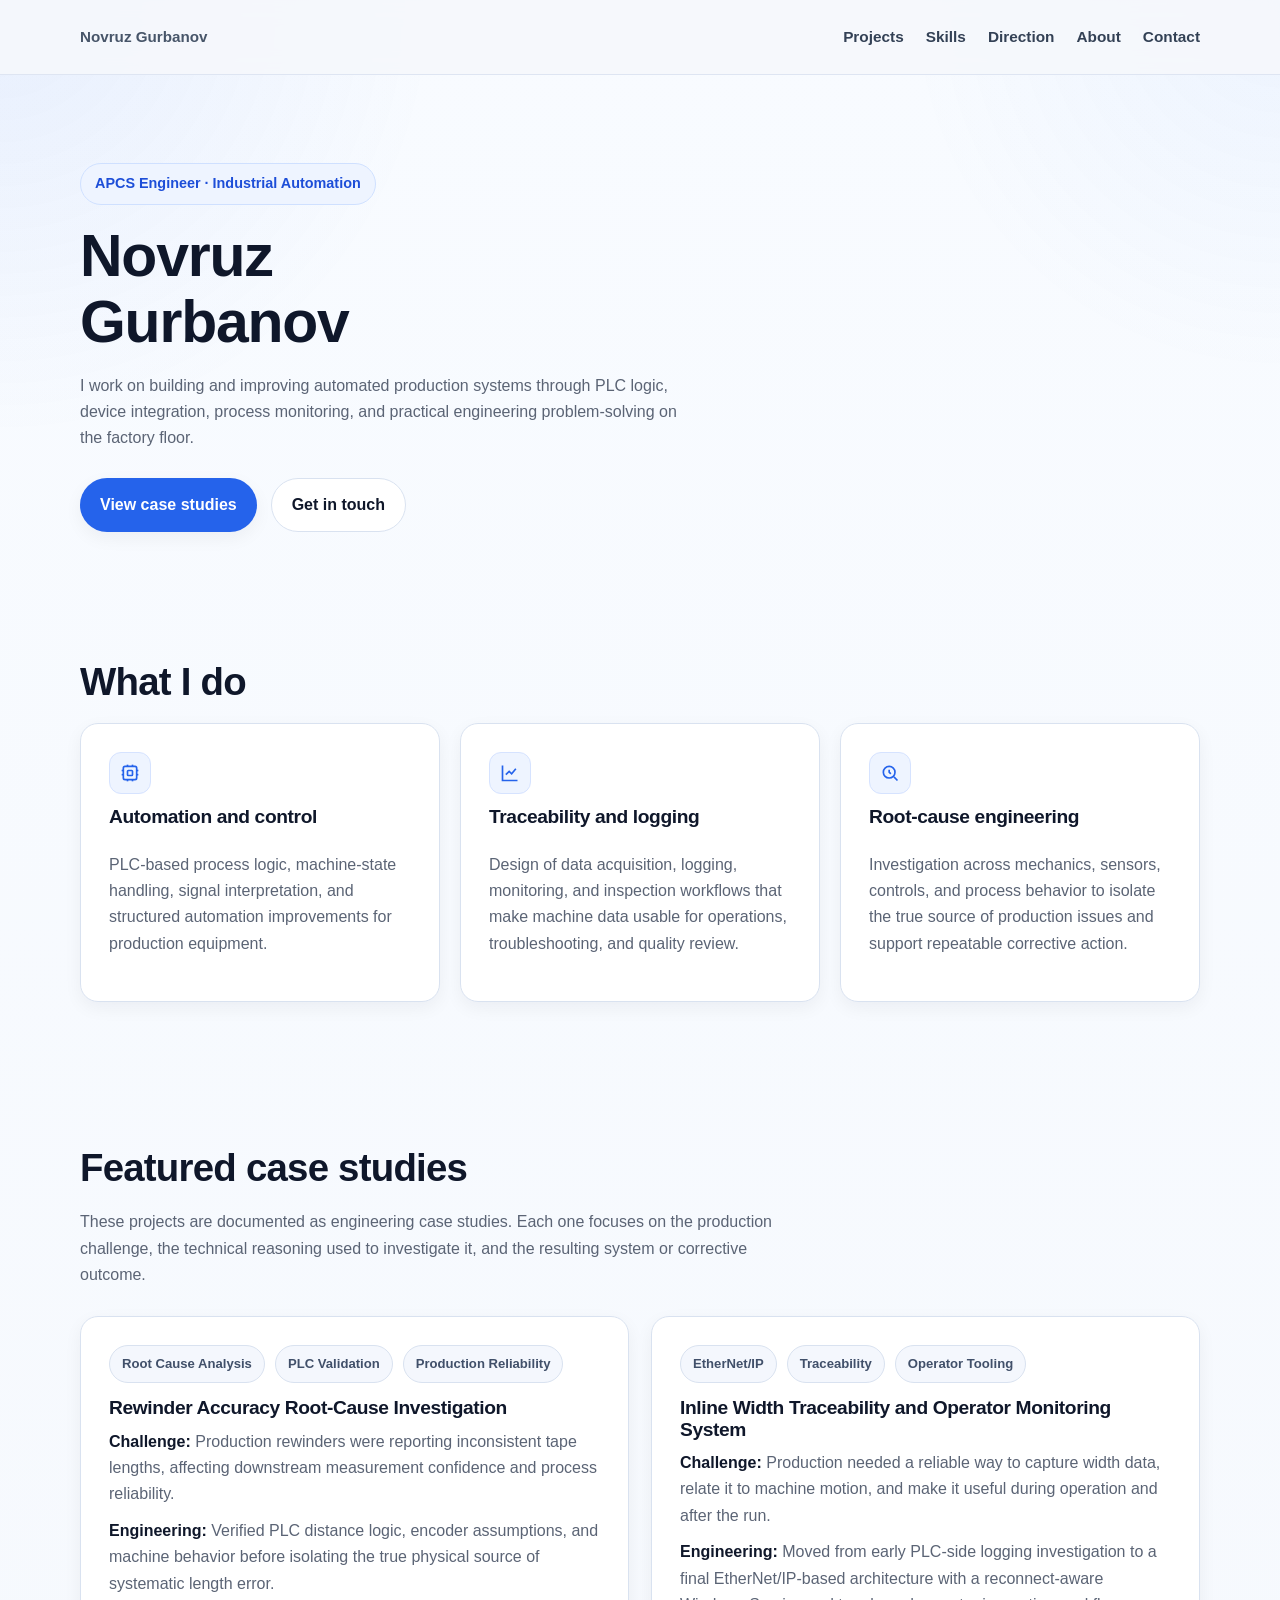
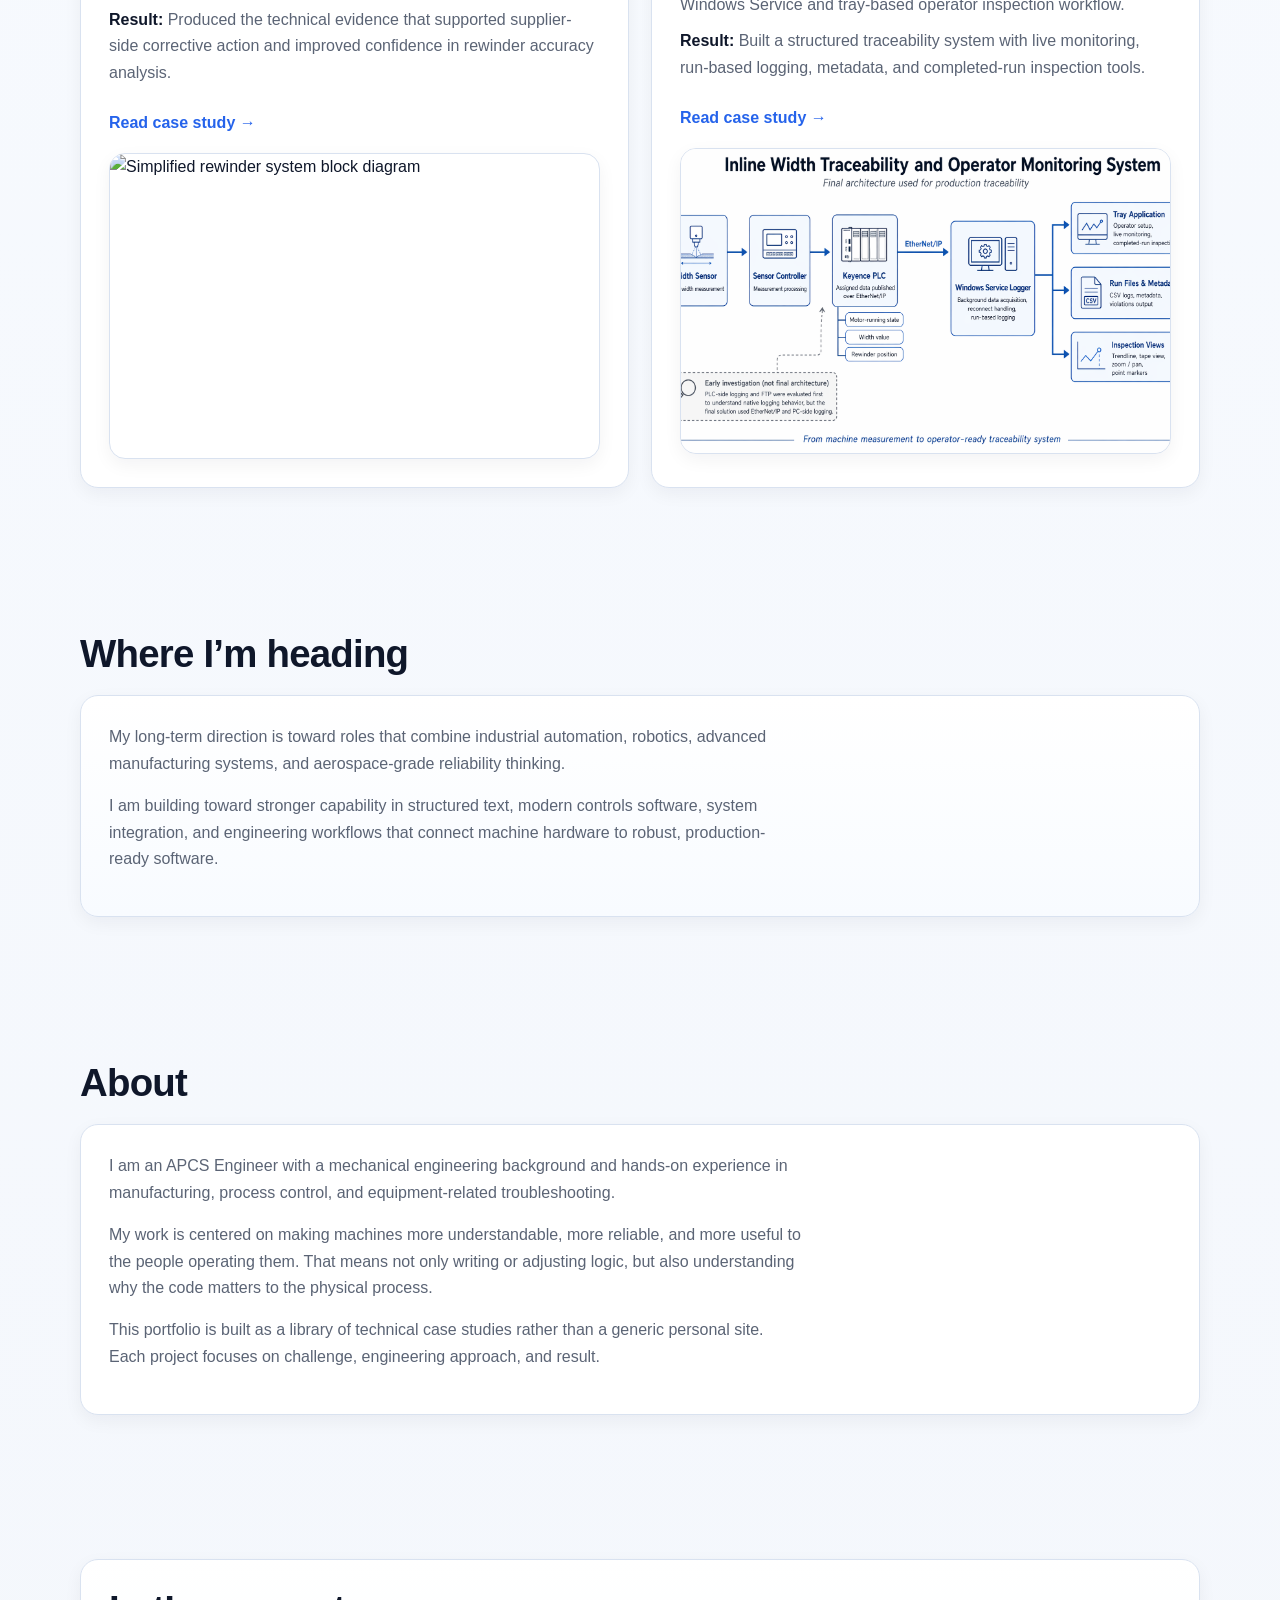
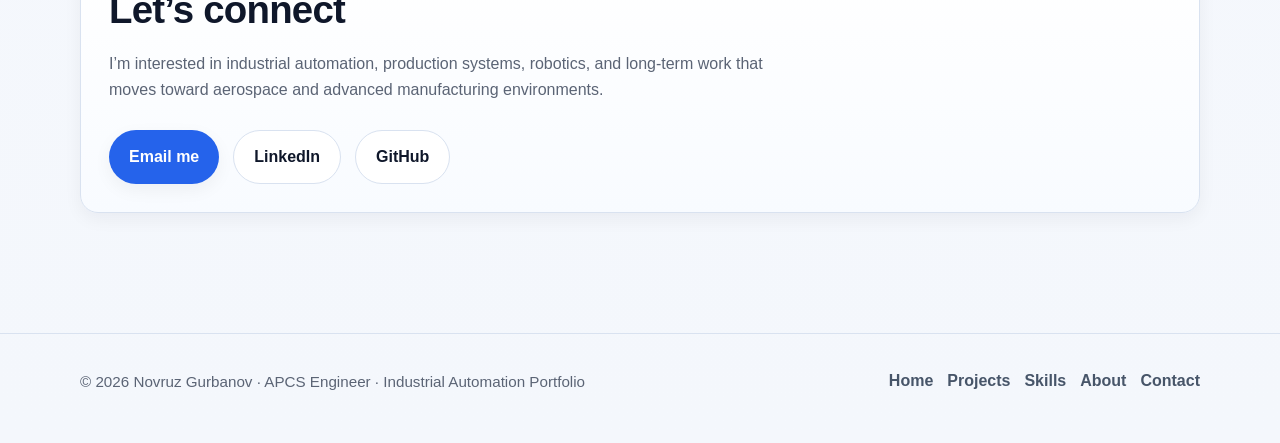
==== commit 7bc7908c: "Update index.html" ====
--- a/index.html
+++ b/index.html
@@ -29,45 +29,22 @@
 
   <main>
     <section class="hero" id="home">
-      <div class="container hero-inner">
+      <div class="container hero-inner hero-simple">
         <div class="hero-copy">
-          <div class="hero-name">Novruz Gurbanov</div>
-          <div class="eyebrow">APCS Engineer · Industrial Automation · Production Systems</div>
-
-          <h1>Building reliable automation, traceability, and operator-focused systems for real manufacturing environments.</h1>
-
-          <p class="subtitle">
-            I work at the intersection of PLC logic, process troubleshooting, traceability, and
-            operator-focused tooling. My portfolio documents how machine-level problems are turned
-            into structured engineering solutions.
-          </p>
-
-          <div class="badges">
-            <span class="badge">Industrial Automation</span>
-            <span class="badge">Keyence PLC</span>
-            <span class="badge">EtherNet/IP</span>
-            <span class="badge">Traceability</span>
-            <span class="badge">Production Reliability</span>
-          </div>
-
+          <div class="eyebrow hero-kicker">APCS Engineer · Industrial Automation</div>
+    
+          <h1 class="hero-main-name">Novruz Gurbanov</h1>
+    
+          <p class="hero-intro">
+            I work on building and improving automated production systems through PLC
+            logic, device integration, process monitoring, and practical engineering
+            problem-solving on the factory floor.
+          </p>
+    
           <div class="hero-actions">
             <a href="#projects" class="button">View case studies</a>
             <a href="#contact" class="button-secondary">Get in touch</a>
           </div>
-        </div>
-
-        <div class="card callout-card reveal">
-          <h3>Current focus</h3>
-          <p>
-            APCS engineering for manufacturing systems, with growing emphasis on machine integration,
-            reliable data acquisition, structured troubleshooting, and operator usability.
-          </p>
-
-          <h3 style="margin-top: 24px;">What I bring</h3>
-          <p>
-            Mechanical engineering background, real factory-floor experience, and a practical approach
-            that connects hardware behavior, control logic, and production outcomes.
-          </p>
         </div>
       </div>
     </section>
@@ -177,7 +154,7 @@
             </div>
           </a>
 
-          <a href="/projects/tape-width.html" class="project-card-link">
+          <a href="/projects/tape_width.html" class="project-card-link">
             <div class="card project-card project-preview reveal">
               <div class="project-preview-copy">
                 <div class="project-tags">
@@ -264,22 +241,15 @@
             I’m interested in industrial automation, production systems, robotics, and long-term work
             that moves toward aerospace and advanced manufacturing environments.
           </p>
-
+    
           <div class="hero-actions">
             <a href="mailto:nowruz.gurbanov@gmail.com" class="button">Email me</a>
             <a href="https://www.linkedin.com/in/novruz-gurbanov" class="button-secondary" target="_blank" rel="noreferrer">LinkedIn</a>
             <a href="https://github.com/novruzgurbanov" class="button-secondary" target="_blank" rel="noreferrer">GitHub</a>
           </div>
-
-          <div class="contact-chips">
-            <a class="contact-chip" href="mailto:nowruz.gurbanov@gmail.com">nowruz.gurbanov@gmail.com</a>
-            <a class="contact-chip" href="https://www.linkedin.com/in/novruz-gurbanov" target="_blank" rel="noreferrer">LinkedIn Profile</a>
-            <a class="contact-chip" href="https://github.com/novruzgurbanov" target="_blank" rel="noreferrer">GitHub Repositories</a>
-          </div>
-        </div>
-      </div>
-    </section>
-  </main>
+        </div>
+      </div>
+    </section>
 
   <footer class="footer">
     <div class="container footer-extended">
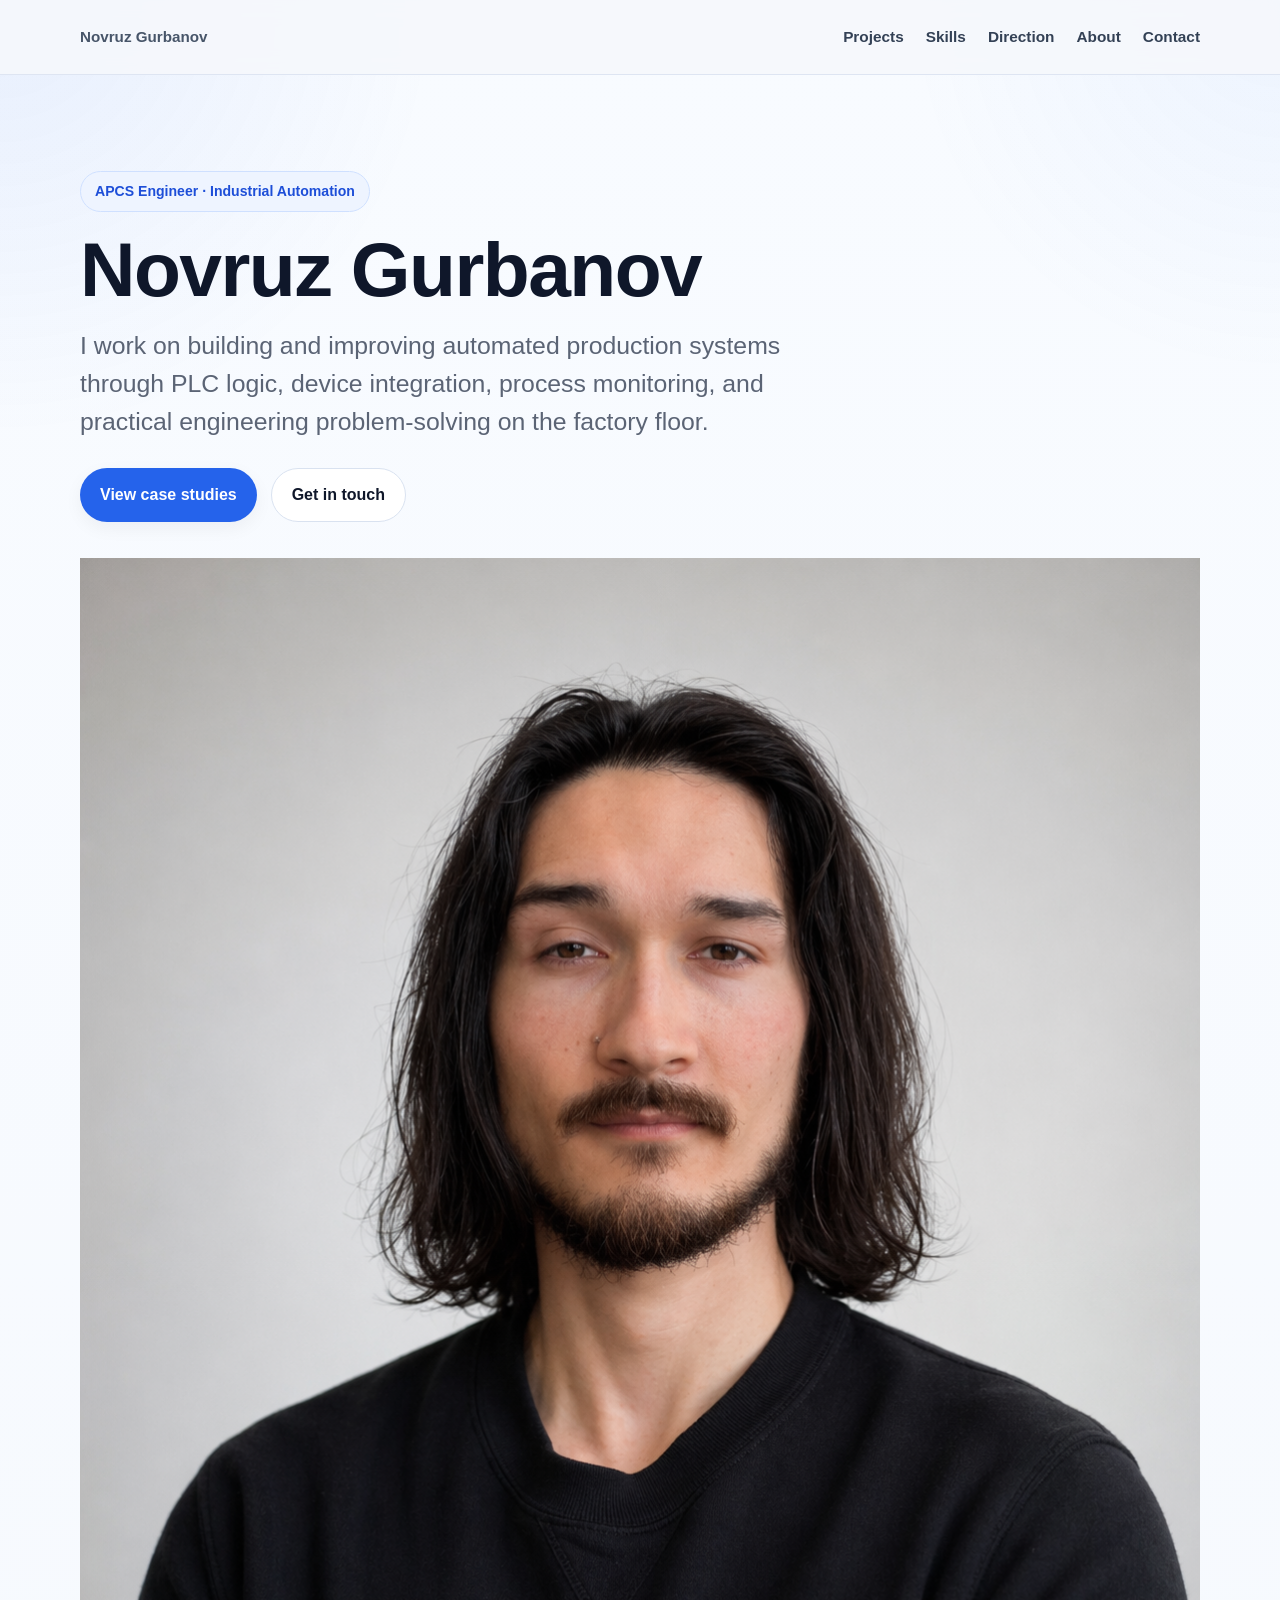
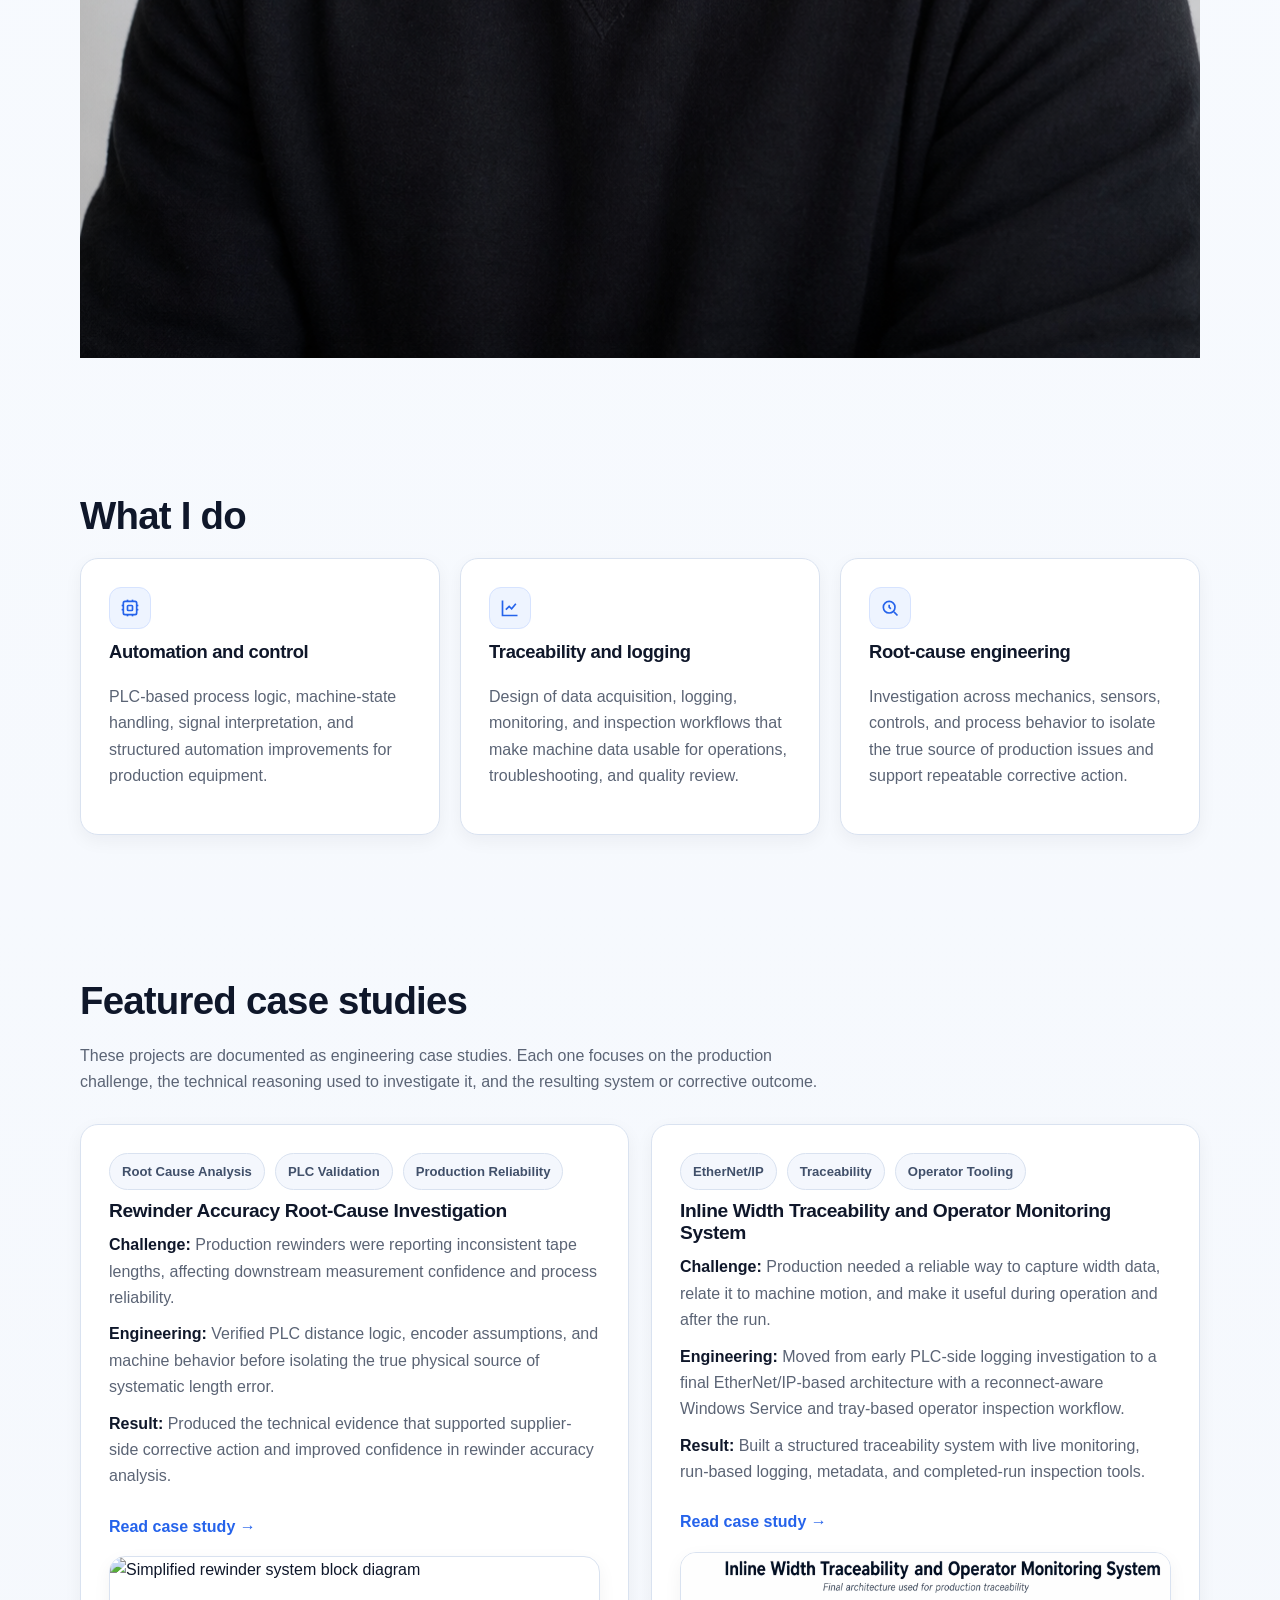
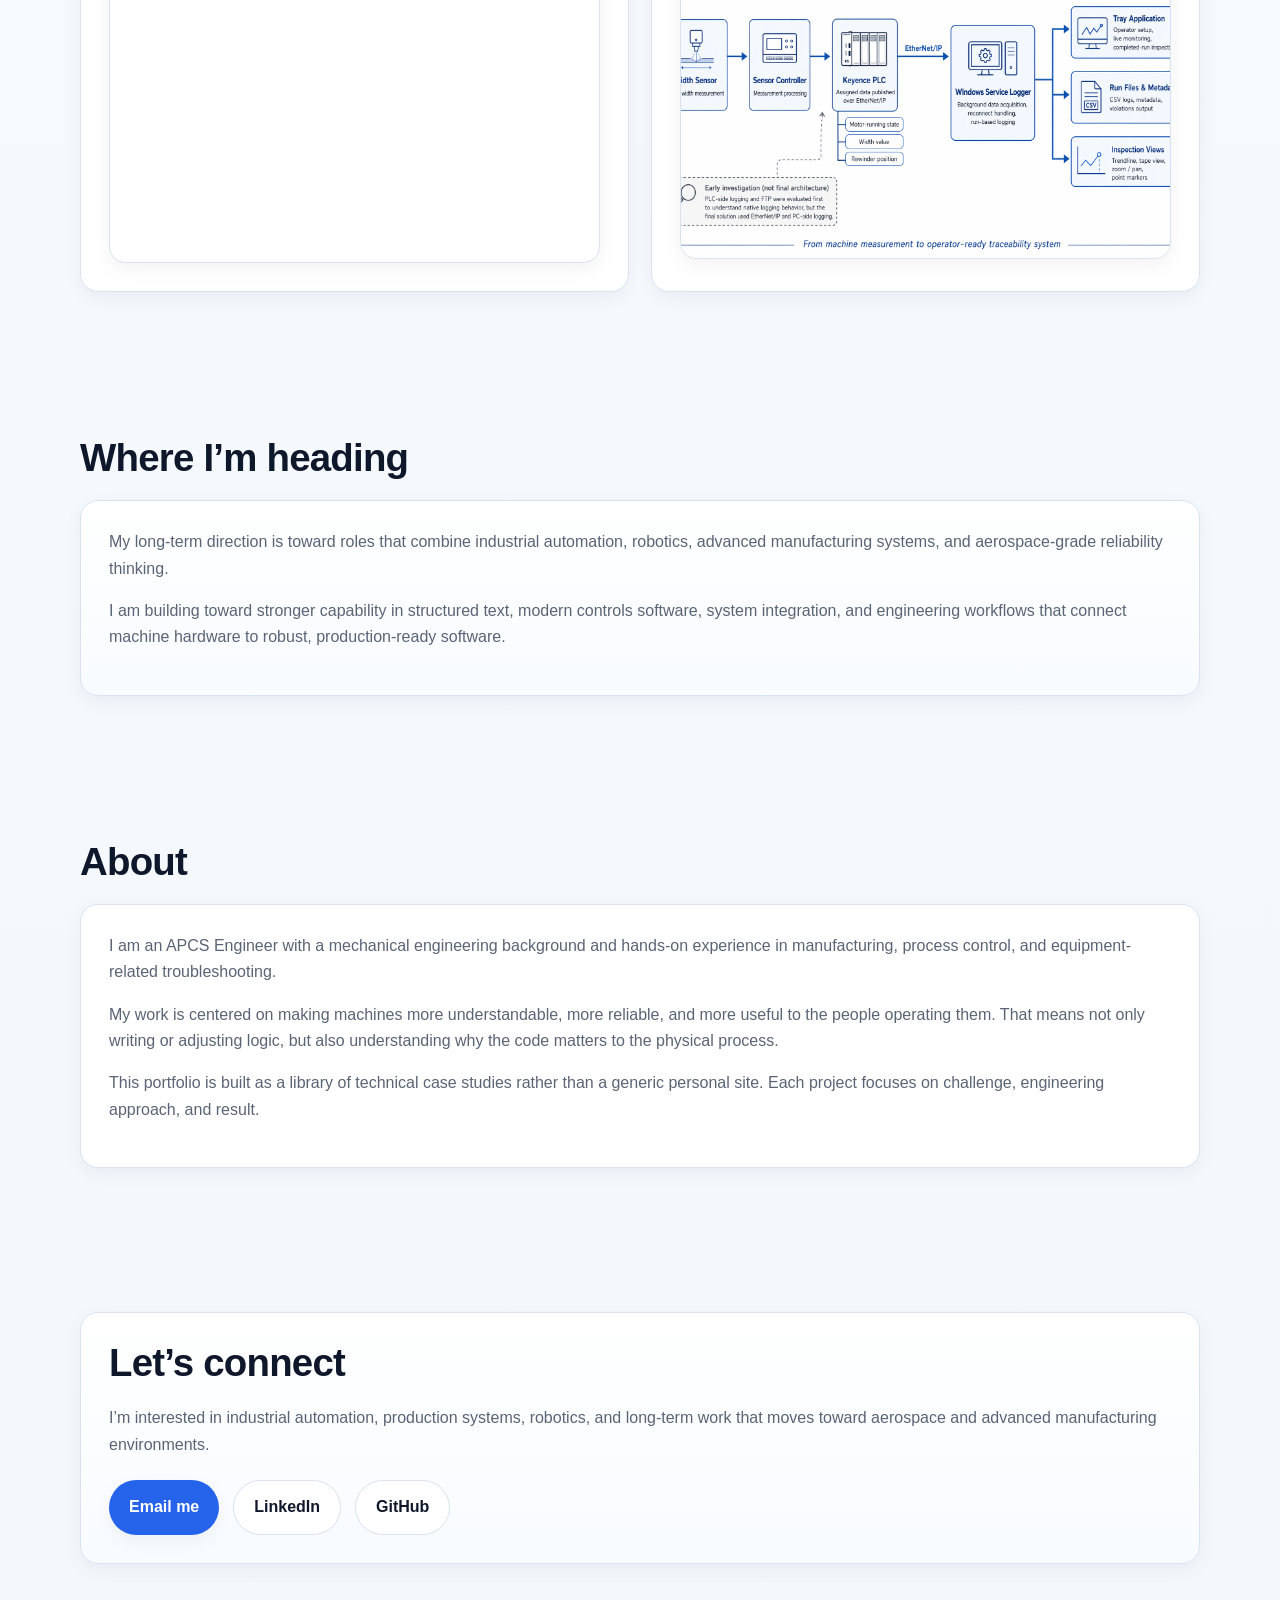
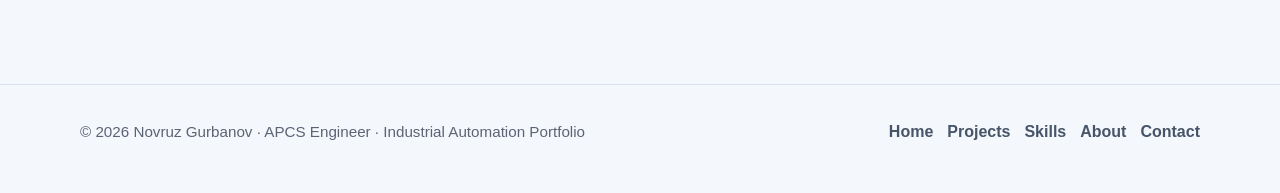
==== commit 3ad52bdb: "Update index.html" ====
--- a/index.html
+++ b/index.html
@@ -29,7 +29,7 @@
 
   <main>
     <section class="hero" id="home">
-      <div class="container hero-inner hero-simple">
+      <div class="container hero-inner hero-split">
         <div class="hero-copy">
           <div class="eyebrow hero-kicker">APCS Engineer · Industrial Automation</div>
     
@@ -45,6 +45,14 @@
             <a href="#projects" class="button">View case studies</a>
             <a href="#contact" class="button-secondary">Get in touch</a>
           </div>
+        </div>
+    
+        <div class="hero-photo-wrap">
+          <img
+            src="/assets/images/profile_portrait.png"
+            alt="Professional portrait of Novruz Gurbanov"
+            class="hero-photo"
+          />
         </div>
       </div>
     </section>
--- a/style.css
+++ b/style.css
@@ -74,44 +74,32 @@
   padding-top: 48px;
 }
 
-.section-soft {
-  position: relative;
-}
-
 .section-soft .card {
   background: linear-gradient(180deg, #ffffff 0%, #f8fbff 100%);
-}
-
-.section-divider {
-  height: 1px;
-  background: linear-gradient(to right, transparent, #d9e2f0 20%, #d9e2f0 80%, transparent);
-  margin: 0 auto;
-  width: min(1120px, calc(100% - 32px));
 }
 
 h1,
 h2,
 h3 {
   margin-top: 0;
-  line-height: 1.12;
+  line-height: 1.15;
   letter-spacing: -0.02em;
   color: var(--text);
 }
 
 h1 {
-  font-size: clamp(2.6rem, 4.6vw, 4.4rem);
-  margin-bottom: 18px;
-  max-width: 11ch;
+  font-size: clamp(2.2rem, 4vw, 3.4rem);
+  margin-bottom: 16px;
 }
 
 h2 {
-  font-size: clamp(1.8rem, 3vw, 2.6rem);
+  font-size: clamp(1.8rem, 3vw, 2.5rem);
   margin-bottom: 20px;
 }
 
 h3 {
-  font-size: 1.2rem;
-  margin-bottom: 12px;
+  font-size: 1.15rem;
+  margin-bottom: 10px;
 }
 
 p {
@@ -122,14 +110,6 @@
 strong {
   color: var(--text);
 }
-
-.section p,
-.card p,
-.project-preview p {
-  max-width: 78ch;
-}
-
-/* Header / Nav */
 
 .site-header {
   position: sticky;
@@ -138,7 +118,6 @@
   background: rgba(246, 248, 252, 0.9);
   backdrop-filter: blur(10px);
   border-bottom: 1px solid rgba(217, 226, 240, 0.8);
-  transition: background 0.18s ease, border-color 0.18s ease;
 }
 
 .nav {
@@ -166,7 +145,6 @@
   font-weight: 600;
   font-size: 0.96rem;
   position: relative;
-  transition: color 0.18s ease;
 }
 
 .nav-links a::after {
@@ -189,28 +167,25 @@
 /* Hero */
 
 .hero {
-  padding: 88px 0 56px;
+  padding: 96px 0 64px;
 }
 
 .hero-inner {
   display: grid;
-  grid-template-columns: 1.15fr 0.85fr;
-  gap: 40px;
-  align-items: center;
+  grid-template-columns: 1fr;
+  gap: 36px;
+  align-items: start;
+}
+
+.hero-simple {
+  max-width: 860px;
 }
 
 .hero-copy {
-  max-width: 760px;
-}
-
-.hero-name {
-  font-size: 1.1rem;
-  font-weight: 700;
-  color: var(--text);
-  margin-bottom: 10px;
-  letter-spacing: -0.01em;
-}
-
+  max-width: 860px;
+}
+
+.hero-kicker,
 .eyebrow {
   display: inline-flex;
   align-items: center;
@@ -220,13 +195,27 @@
   border: 1px solid #cfe0ff;
   padding: 8px 14px;
   border-radius: 999px;
-  font-size: 0.9rem;
+  font-size: 0.88rem;
   font-weight: 700;
   margin-bottom: 18px;
 }
 
+.hero-main-name {
+  font-size: clamp(3rem, 6vw, 5rem);
+  line-height: 1.02;
+  margin-bottom: 18px;
+  max-width: none;
+}
+
+.hero-intro {
+  font-size: clamp(1.2rem, 2vw, 1.55rem);
+  line-height: 1.55;
+  max-width: 760px;
+  margin-bottom: 26px;
+}
+
 .subtitle {
-  font-size: 1.08rem;
+  font-size: 1.06rem;
   max-width: 760px;
 }
 
@@ -234,7 +223,7 @@
   display: flex;
   gap: 14px;
   flex-wrap: wrap;
-  margin-top: 26px;
+  margin-top: 22px;
 }
 
 .button,
@@ -273,8 +262,7 @@
 }
 
 .badges,
-.project-tags,
-.contact-chips {
+.project-tags {
   display: flex;
   flex-wrap: wrap;
   gap: 10px;
@@ -285,39 +273,26 @@
 }
 
 .badge,
-.project-tag,
-.contact-chip {
+.project-tag {
   display: inline-flex;
   align-items: center;
+  padding: 7px 12px;
   border-radius: 999px;
   font-weight: 700;
 }
 
 .badge {
-  padding: 7px 12px;
   background: #eef4ff;
   border: 1px solid #d3e2ff;
   color: #23408e;
   font-size: 0.84rem;
 }
 
-.contact-chips {
-  margin-top: 18px;
-}
-
-.contact-chip {
-  padding: 10px 14px;
-  background: white;
-  border: 1px solid var(--line);
-  color: #334155;
-  transition: transform 0.18s ease, box-shadow 0.18s ease, border-color 0.18s ease;
-}
-
-.contact-chip:hover {
-  transform: translateY(-1px);
-  box-shadow: var(--shadow-sm);
-  border-color: #c7d8f6;
-  color: var(--accent);
+.project-tag {
+  background: #f4f7fd;
+  border: 1px solid #d9e2f0;
+  color: #41506a;
+  font-size: 0.82rem;
 }
 
 /* Cards */
@@ -363,7 +338,7 @@
   stroke: var(--accent);
 }
 
-/* Project previews on homepage */
+/* Project previews */
 
 .section-intro {
   max-width: 760px;
@@ -398,7 +373,6 @@
   display: flex;
   flex-direction: column;
   gap: 16px;
-  min-height: unset;
 }
 
 .project-preview-copy {
@@ -411,18 +385,6 @@
   display: flex;
   align-items: center;
   justify-content: center;
-}
-
-.project-tags {
-  margin-bottom: 4px;
-}
-
-.project-tag {
-  padding: 7px 12px;
-  background: #f4f7fd;
-  border: 1px solid #d9e2f0;
-  color: #41506a;
-  font-size: 0.82rem;
 }
 
 .project-preview h3 {
@@ -447,15 +409,6 @@
 
 .project-card:hover .project-cta span {
   transform: translateX(4px);
-}
-
-.project-card-link:hover .project-preview-image {
-  box-shadow: var(--shadow-md);
-}
-
-.project-card-link:hover .project-tag {
-  border-color: #c8d8ff;
-  background: #eef4ff;
 }
 
 .project-image-large,
@@ -483,25 +436,30 @@
 .back-link {
   display: inline-block;
   margin-top: 18px;
-  margin-bottom: 30px;
+  margin-bottom: 34px;
   font-weight: 700;
 }
 
-.project-page-hero,
 .project-hero {
-  padding: 52px 0 34px;
+  padding: 36px 0 24px;
   border-bottom: 1px solid var(--line);
   margin-bottom: 36px;
 }
 
-.project-page-hero p,
+.project-hero .eyebrow {
+  margin-bottom: 18px;
+}
+
+.project-hero h1 {
+  font-size: clamp(2.2rem, 4vw, 3.8rem);
+  line-height: 1.08;
+  max-width: 10ch;
+  margin-bottom: 20px;
+}
+
 .project-hero p {
-  max-width: 860px;
-}
-
-.project-hero .eyebrow,
-.project-page-hero .eyebrow {
-  margin-bottom: 16px;
+  max-width: 900px;
+  font-size: 1.02rem;
 }
 
 .figure-block {
@@ -522,7 +480,6 @@
   padding: 16px 18px;
   min-width: 180px;
   box-shadow: var(--shadow-sm);
-  transition: transform 0.2s ease, box-shadow 0.2s ease, border-color 0.2s ease;
 }
 
 .metric strong {
@@ -550,12 +507,7 @@
   padding-left: 20px;
 }
 
-.content-stack {
-  display: grid;
-  gap: 20px;
-}
-
-/* UI image pair */
+/* Tape width UI pair */
 
 .ui-grid {
   display: grid;
@@ -633,22 +585,6 @@
   transform: translateY(0);
 }
 
-/* Hover polish */
-
-.hero .card,
-.project-card,
-.metric,
-.project-image-large,
-.project-preview-image {
-  transition: transform 0.2s ease, box-shadow 0.2s ease, border-color 0.2s ease;
-}
-
-.hero .card:hover,
-.metric:hover {
-  transform: translateY(-2px);
-  box-shadow: var(--shadow-md);
-}
-
 /* Responsive */
 
 @media (max-width: 1024px) {
@@ -660,17 +596,8 @@
     padding: 72px 0 44px;
   }
 
-  .hero-inner {
-    grid-template-columns: 1fr;
-    gap: 24px;
-  }
-
   .cards-grid {
     grid-template-columns: 1fr;
-  }
-
-  .metrics {
-    gap: 12px;
   }
 }
 
@@ -702,13 +629,17 @@
     gap: 12px 16px;
   }
 
-  h1 {
+  .hero-main-name {
+    font-size: clamp(2.4rem, 10vw, 3.8rem);
+  }
+
+  .hero-intro {
+    font-size: 1.08rem;
+  }
+
+  .project-hero h1 {
     font-size: clamp(2rem, 8vw, 3rem);
-    max-width: 12ch;
-  }
-
-  h2 {
-    font-size: clamp(1.55rem, 5.4vw, 2.1rem);
+    max-width: 11ch;
   }
 
   .hero-actions {
@@ -726,15 +657,6 @@
     border-radius: 16px;
   }
 
-  .project-preview h3 {
-    font-size: 1.15rem;
-  }
-
-  .project-image-large,
-  .project-preview-image {
-    border-radius: 14px;
-  }
-
   .metrics {
     flex-direction: column;
   }
@@ -746,10 +668,6 @@
   .footer-extended {
     flex-direction: column;
     align-items: flex-start;
-  }
-
-  .contact-chips {
-    margin-top: 14px;
   }
 }
 
@@ -776,16 +694,8 @@
     font-size: 0.78rem;
   }
 
-  .subtitle {
-    font-size: 1rem;
-  }
-
   .card {
     padding: 18px;
-  }
-
-  .project-cta {
-    margin-top: 10px;
   }
 
   .figure-caption {
@@ -797,3 +707,13 @@
     margin-top: 32px;
   }
 }
+
+#operator-interface h2,
+.operator-interface-section h2 {
+  font-size: clamp(1.8rem, 3vw, 2.6rem);
+}
+
+.ui-card .figure-caption {
+  font-size: 0.92rem;
+  line-height: 1.5;
+}
